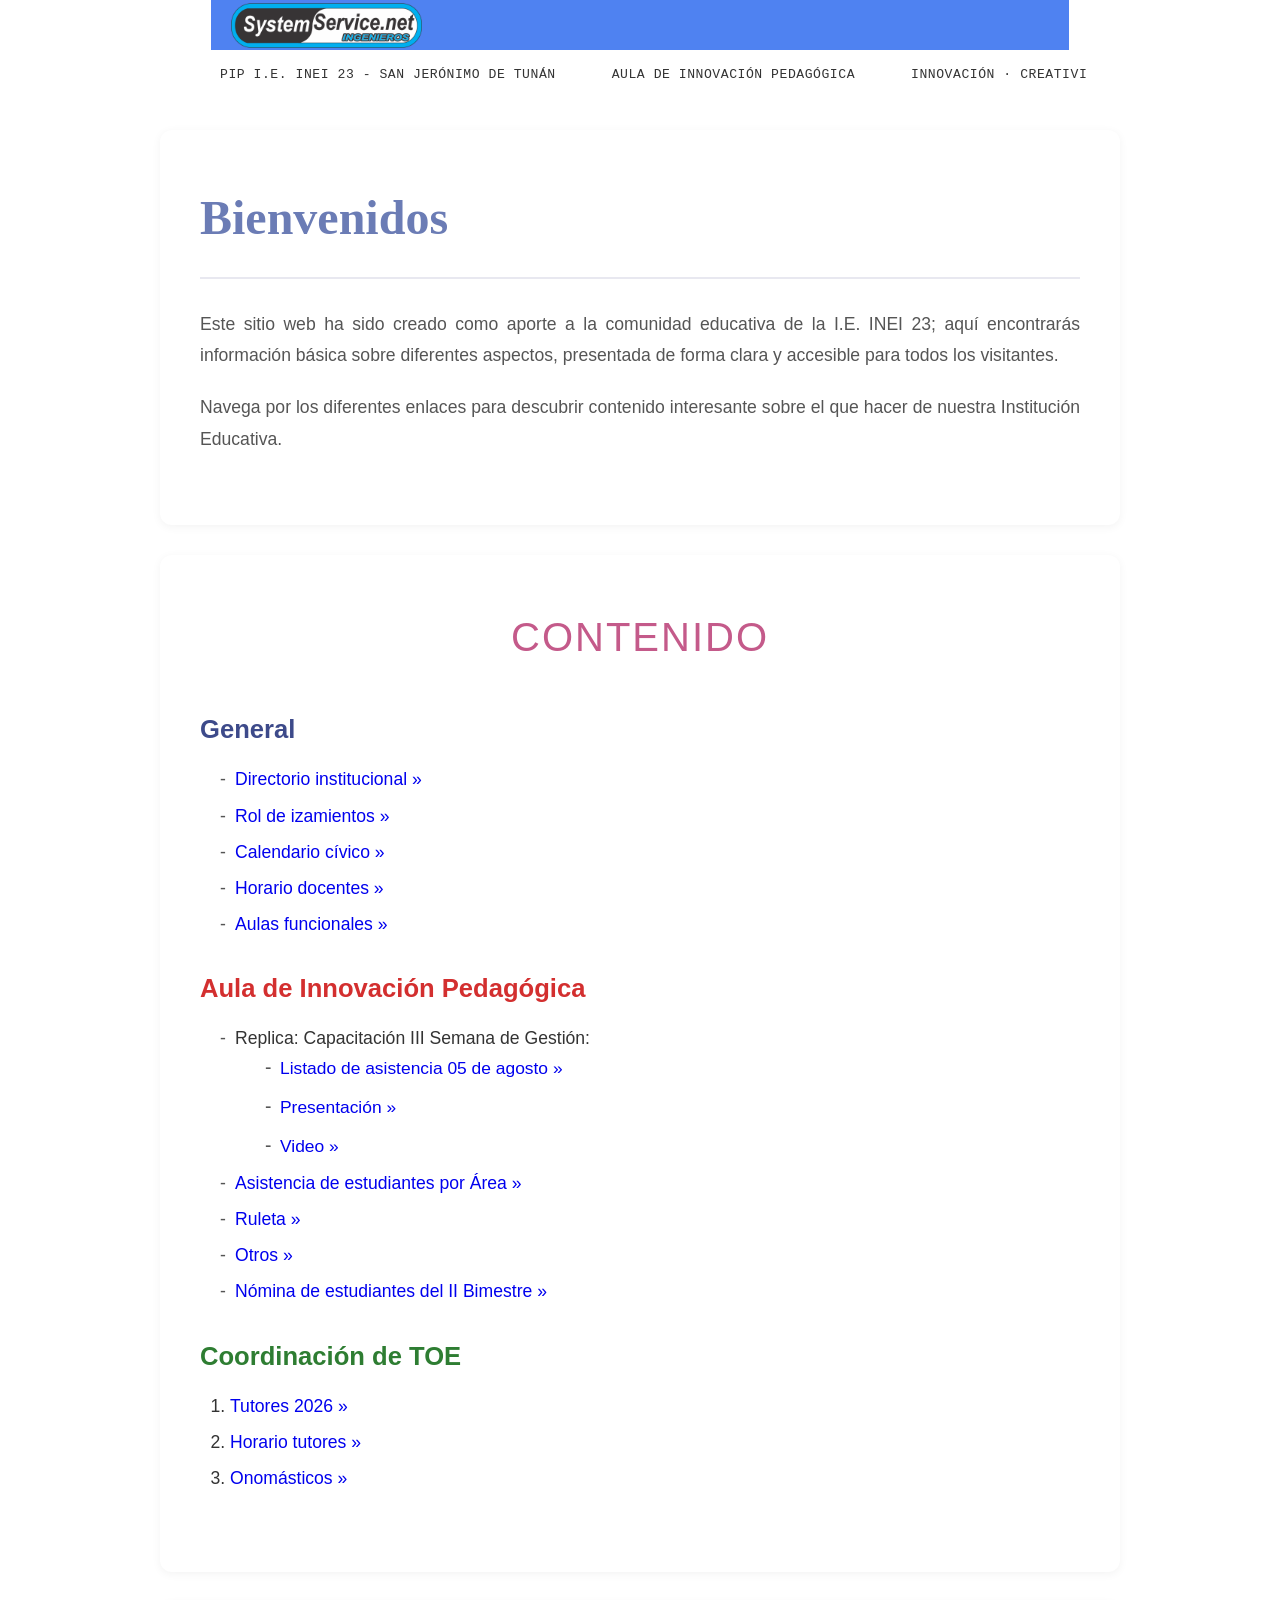
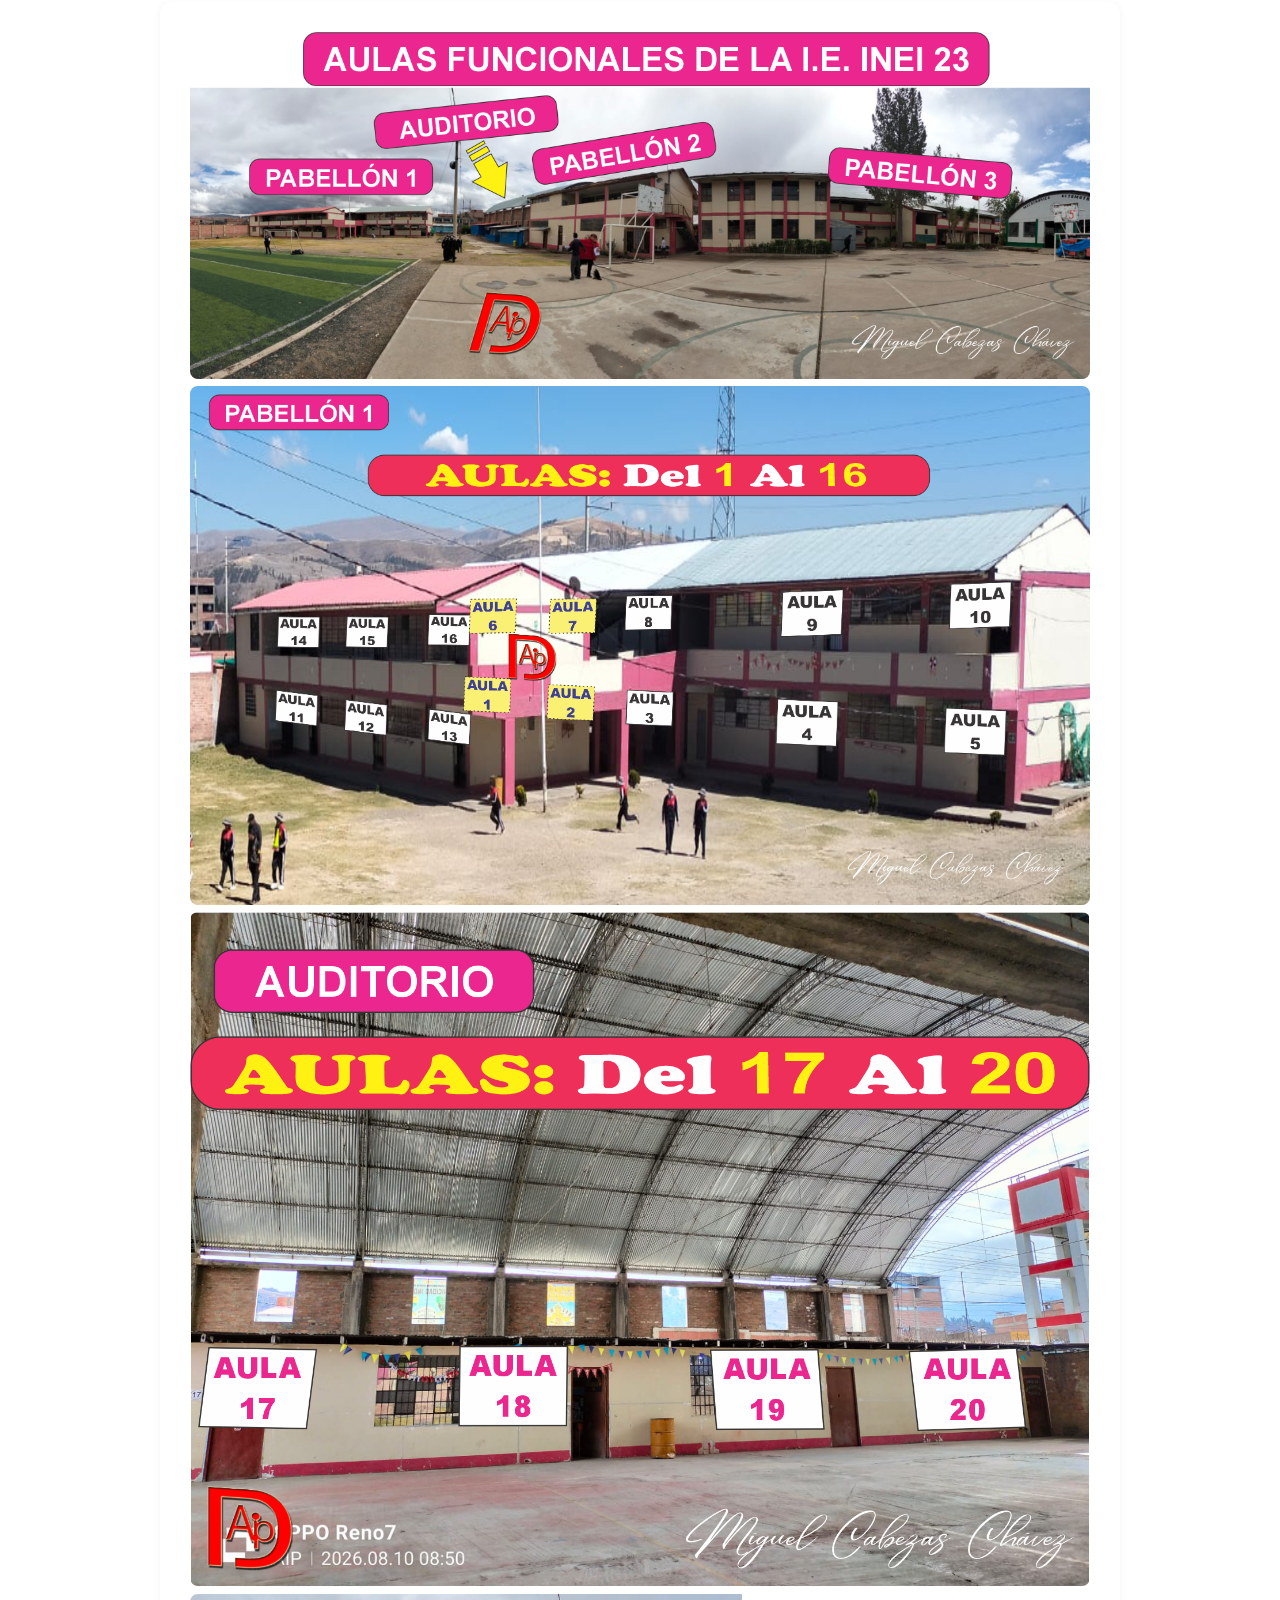
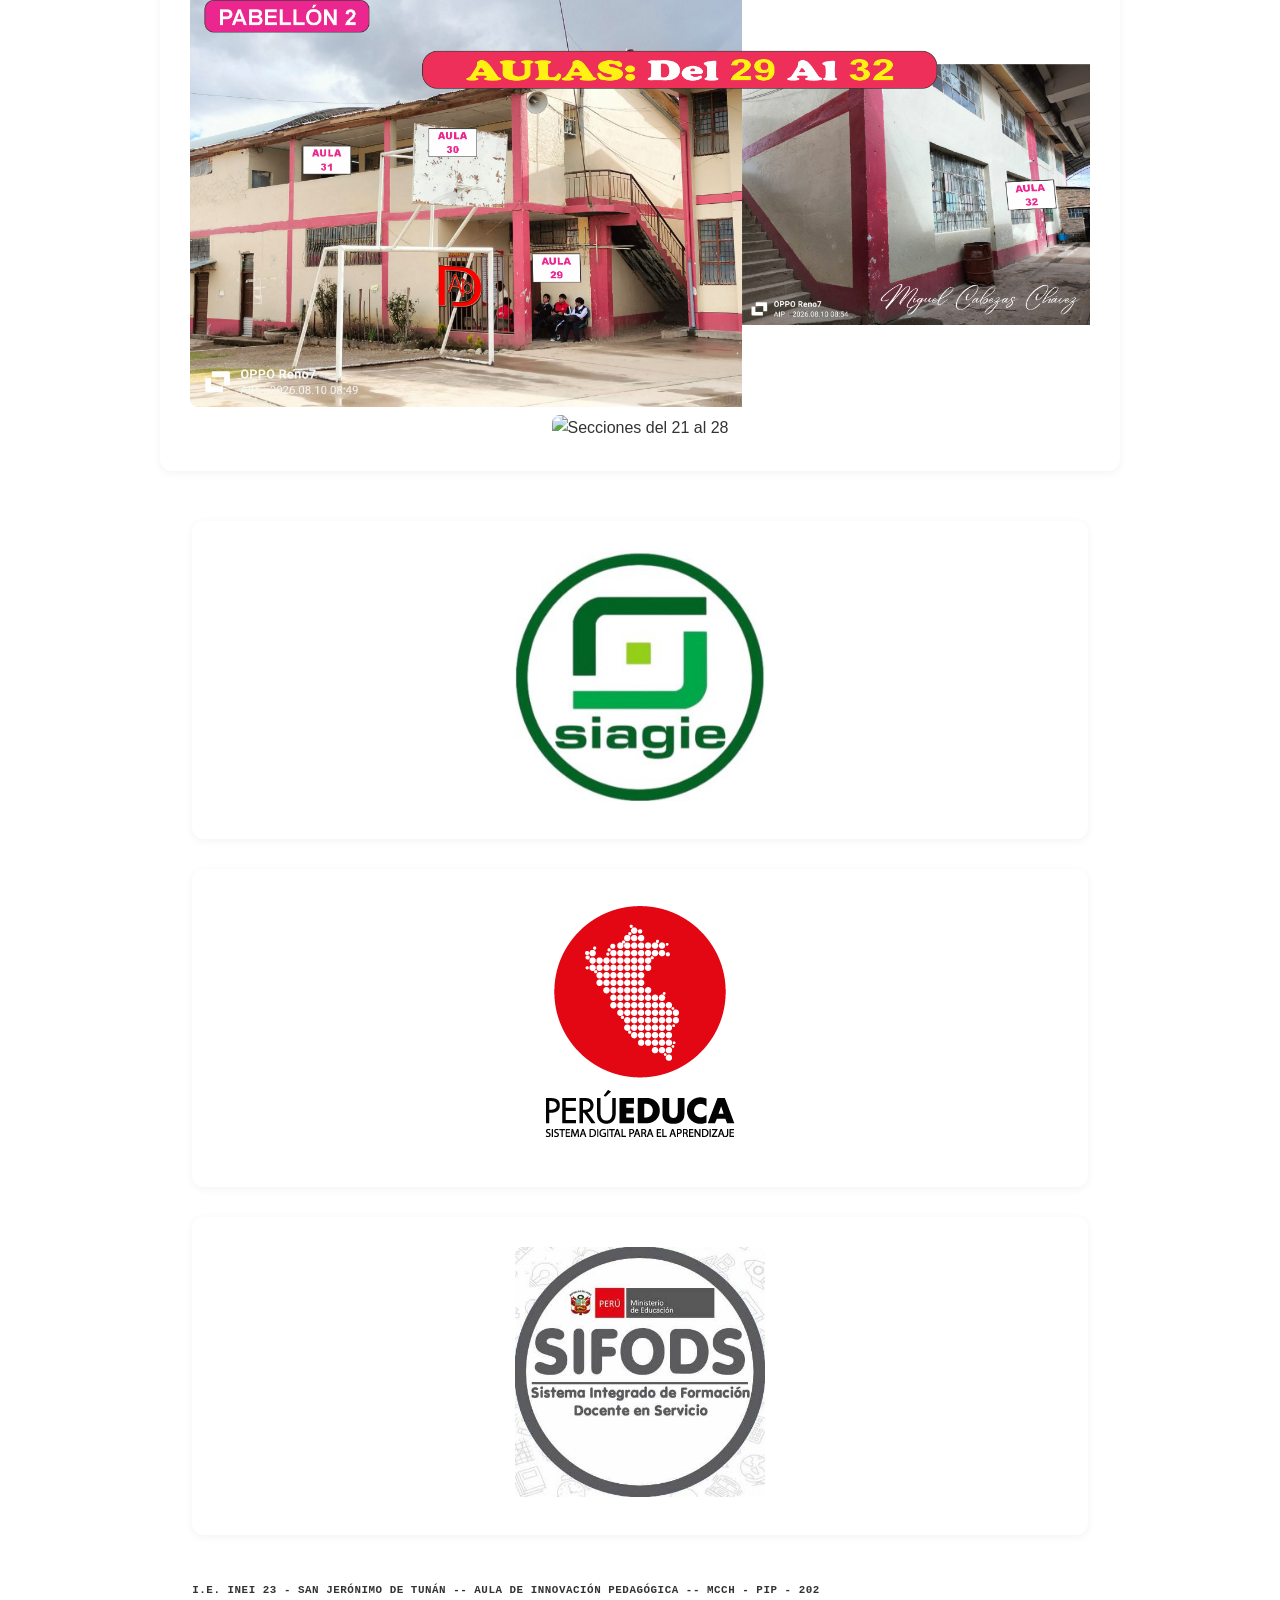
==== index.html @ 0da34f73 "Add files via upload" ====
<!DOCTYPE html>
<html lang="es">
<head>
    <meta charset="UTF-8">
    <meta name="viewport" content="width=device-width, initial-scale=1.0">
    <title>Bienvenidos - Sitio Institucional</title>
    <link rel="stylesheet" href="style.css">
</head>
<body>
    <main class="main">
    <header class="cabecera">
            <a href="" class="cabecera-link"><img src="img/Logo Ingenieros.png" alt="Rostro de Miguel" class="cabecera-img"></a>
    </header>

    <div class="strip">
    <div class="strip-track">
      <span>PIP I.E. INEI 23 - SAN JERÓNIMO DE TUNÁN</span>
      <span>AULA DE INNOVACIÓN PEDAGÓGICA</span>
      <span>INNOVACIÓN · CREATIVIDAD · APRENDIZAJE</span>
      <span>TECNOLOGÍA · TRANSFORMACIÓN · CONOCIMIENTO</span>
      <span>COLABORACIÓN · INVESTIGACIÓN · EXCELENCIA</span>
      <span>I.E. INEI 23 - SAN JERÓNIMO DE TUNÁN</span>
      <span>AULA DE INNOVACIÓN PEDAGÓGICA</span>
      <span>INCLUSIÓN · LIDERAZGO · EMPRENDIMIENTO</span>
      <span>COMPETENCIAS · INSPIRACIÓN · DESCUBRIMIENTO</span>
      <span>PROGRESO · FUTURO · DESARROLLO</span>
      <span>I.E. INEI 23 - SAN JERÓNIMO DE TUNÁN</span>
      <span>AULA DE INNOVACIÓN PEDAGÓGICA</span>
      <span>DIGITALIZACIÓN · PENSAMIENTO CRÍTICO · COMUNICACIÓN</span>
      <span>TALENTO · COMPROMISO · CALIDAD</span>
      <span>VANGUARDIA · MCCH - PIP</span>
    </div>
  </div>



    <div class="container">
        <!-- Sección Bienvenidos -->
        <section class="bienvenidos">
            <h1>Bienvenidos</h1>
            <hr>
            <p>
                Este sitio web ha sido creado como aporte a la comunidad educativa de la I.E. INEI 23; aquí encontrarás información básica sobre diferentes aspectos, presentada de forma clara y accesible para todos los visitantes.
            </p>
            <p>
                Navega por los diferentes enlaces para descubrir contenido interesante sobre el que hacer de nuestra Institución Educativa.
            </p>
            
        </section>

        <!-- Sección Contenido -->
        <section class="contenido">
            <h2>CONTENIDO</h2>

            <div class="seccion">
                <h3 class="general">General</h3>
                <ul>
                    <!-- <li><a href="https://drive.google.com/file/d/1uA4fCwDBIXVXyrfSK4EkOlyNJ9PRZ2rI/view?usp=sharing" target="_blank" rel="noopener noreferrer">Semana de Gestión Ruta III »</a></li> -->
                    <li><a href="https://drive.google.com/file/d/1q5-1WKnXhEK-fXpqaY3gYF2mMdT9pyS9/view?usp=sharing" target="_blank" rel="noopener noreferrer">Directorio institucional »</a></li>
                    <li><a href="https://drive.google.com/file/d/1HsXHiLtZDNmehy6bALXOZlH5aW74rA3H/view?usp=sharing" target="_blank" rel="noopener noreferrer">Rol de izamientos »</a></li>
                    <li><a href="https://drive.google.com/file/d/1ErrP4ag_MFFaHGYOYM3gPekD-HCEt3d3/view?usp=sharing" target="_blank" rel="noopener noreferrer">Calendario cívico »</a></li>
                    <li><a href="https://drive.google.com/file/d/1WfUrIvGdqsJKia0t9Ut_jk2mNNB5e4ZW/view?usp=sharing" target="_blank" rel="noopener noreferrer">Horario docentes »</a></li>
                    <li><a href="https://drive.google.com/file/d/1z_vF-IyG6inHPTkNJKpGqy6jH-ol1yn-/view?usp=sharing" target="_blank" rel="noopener noreferrer">Aulas funcionales »</a></li>
                </ul>
            </div>

            <div class="seccion">
                <h3 class="aula">Aula de Innovación Pedagógica</h3>
                <ul>
                    <!-- <li>Registros del II Bimestre: 
                        <ul> 
                            <!-- <li><a href="#">Docentes</a></li>
                            <li><a href="https://drive.google.com/file/d/1t_Gg84KQmSts-rJALM8l2nuP7me2_LRg/view?usp=sharing" target="_blank" rel="noopener noreferrer">Tutores »</a></li>
                            <li><a href="https://drive.google.com/file/d/1ykH2LcQyDb6D1nYewWHsgN-BynUqxFRV/view?usp=sharing" target="_blank" rel="noopener noreferrer">Auxiliares »</a></li>
                        </ul>
                    </li>  -->

                    <li>Replica: Capacitación III Semana de Gestión:
                        <ul>
                            <li><a href="https://docs.google.com/spreadsheets/d/1lQ5LZB7Bqx4CiuZhrLh6jvJqDZ0Cadj-y36yxl6p5y8/edit?usp=sharing" target="_blank" rel="noopener noreferrer">Listado de asistencia 05 de agosto »</a></li>
                            <li><a href="https://docs.google.com/presentation/d/1E0567GGCNzK70ZFK873LIvoYtTruNQw-/edit?usp=sharing&ouid=115253703200732043375&rtpof=true&sd=true" target="_blank" rel="noopener noreferrer">Presentación »</a></li>
                            <li><a href="https://drive.google.com/file/d/1u-j5HXU0DYvTwGNMmwdBiQOtPMVCbDqf/view?usp=sharing" target="_blank" rel="noopener noreferrer">Video »</a></li>
                            
                        </ul>
                    </li>

                    <li><a href="https://sites.google.com/view/asistencia-inei-23" target="_blank" rel="noopener noreferrer">Asistencia de estudiantes por Área »</a></li>

                    <li><a href="https://es.piliapp.com/random/wheel/" target="_blank" rel="noopener noreferrer">Ruleta »</a></li>

                    <li><a href="https://docs.google.com/spreadsheets/d/1QjWwKBWZNxPvlrD-pxkItY7hURbVcvQ-OvrQgq6_o1I/edit?usp=sharing" target="_blank" rel="noopener noreferrer">Otros »</a></li>

                    <li><a href="https://drive.google.com/file/d/1ZskDdgNOlys0rb6Cloml3rTQSel0l4Hs/view?usp=sharing" target="_blank" rel="noopener noreferrer">Nómina de estudiantes del II Bimestre »</a></li>
                    <!-- <li><a href="https://drive.google.com/file/d/1kXaOcqUv36BvovSYZP3d7IODtHvD3nE9/view?usp=sharing" target="_blank" rel="noopener noreferrer">Estadística del nivel de logro por Competencias y por Grado »</a></li>
                         <li><a href="https://drive.google.com/drive/folders/15nvxCuTR15e5EheMmqt47uyIXIRkZcsC?usp=sharing" target="_blank" rel="noopener noreferrer">COMPETENCIAS 28 y 29 | Ingreso directo »</a></li>
                    -->
                </ul>
            </div>

            <div class="seccion">
                <h3 class="toe">Coordinación de TOE</h3>
                <ol>
                    <li><a href="https://drive.google.com/file/d/1Yx44-69MXgyBBy1mXuBe2aH43b5a9XMc/view?usp=sharing" target="_blank" rel="noopener noreferrer">Tutores 2026 »</a></li>
                    <li><a href="https://drive.google.com/file/d/1XUovsPF2s9HsdVLX32Hf75R8weaA7XdV/view?usp=sharing" target="_blank" rel="noopener noreferrer">Horario tutores »</a></li>
                    <li><a href="https://drive.google.com/file/d/14-Qy5aaiJgA-sggkusQu-a0_ksCEaJGV/view?usp=sharing" target="_blank" rel="noopener noreferrer">Onomásticos »</a></li>
                </ol>
            </div>
        </section>

        <!-- Sección Feria Gastronómica -->
        <section class="feria">
            <!-- <img src="https://image.qwenlm.ai/public_source/26bae656-6044-4efe-a1bd-90bf6b713c39/1d5cbb1e4-4461-43bf-ba79-60199d4b1a59.png" alt="Feria Gastronómica 2026 - Distribución por Grados"> -->
            
            <img src="img/Pabellon general.png" alt="Pabellones de la I.E. INEI 23">
            <img src="img/Aulas del 1 al 16.png" alt="Secciones del 1 al 16">
            <img src="img/Aulas del 17 al 20.png" alt="Secciones del 17 al 20">
            <img src="img/Aulas del 29 al 32.png" alt="Secciones del 29 al 32">
            <img src="img/Aulas del 21 al 28.png" alt="Secciones del 21 al 28">
    </div>
 
    <!-- Footer Logos -->
    <footer>
        <section class="piepagina">          
           <a href="https://sistemas10.minedu.gob.pe/siagie3/" target="_blank" rel="noopener noreferrer"><img src="img/siagie.jpg" alt="Siagie"></a>
        </section>

        <section class="piepagina">          
            <a href="https://www.perueduca.pe/#/home" target="_blank" rel="noopener noreferrer"><img src="img/perueduca.png" alt="PeruEduca"></a>
        </section>

        <section class="piepagina">          
            <a href="https://sifods.minedu.gob.pe/login" target="_blank" rel="noopener noreferrer"><img src="img/sifods.jpg" alt="Sifods"></a>
        </section>

        <div class="strip">
            <div class="strip-track">
            <h5>I.E. INEI 23 - SAN JERÓNIMO DE TUNÁN -</h5>
            <h5>- AULA DE INNOVACIÓN PEDAGÓGICA -</h5>
            <h5>- MCCH - PIP - 2026 -</h5>
            <h5>- PROFESOR DE INNOVACIÓN PEDAGÓGICA</h5>
            
            </div>
        </div>
    </footer>
    
    </main>
</body>
</html>
---- style.css ----
* {
            margin: 0;
            padding: 0;
            box-sizing: border-box;
        }


a{
    /* background-color: rgb(79, 130, 241); */
    text-decoration: none;
}

.main{
    background-color: rgb(255, 255, 255);
    width: 100%;
    height: 100%;
    display: flex;
    flex-direction: column;
    justify-content: center;
    align-items: center;
}



/* Inicio de cabecera */
.cabecera{
    background-color: rgb(79, 130, 241);
    width: 67%;
    height: 50px;
    padding: 0 20px;
}

.cabecera-link{
    width: 100%;
    height: 100%;
    display: flex;
    flex-direction: row;
    justify-content: flex-start;
    align-items: center;
    text-decoration: none;
    color: black;
    font-size: 18px;
    font-weight: 600;
}

.cabecera-img{
    object-fit: cover;
    height: 90%;
    margin-right: 10px;
}

/* Fin de cabecera */ 

        body {
            font-family: 'Segoe UI', Tahoma, Geneva, Verdana, sans-serif;
            background-color: #f0f0f0;
            color: #333;
            line-height: 1.6;
        }

        .container {
            max-width: 1000px;
            margin: 0 auto;
            padding: 20px;
        }

        /* Sección Bienvenidos */
        .bienvenidos {
            background-color: #ffffff;
            border-radius: 12px;
            padding: 50px 40px;
            margin-bottom: 30px;
            box-shadow: 0 2px 10px rgba(0, 0, 0, 0.05);
        }

        .bienvenidos h1 {
            color: #6b7cb5;
            font-size: 3em;
            font-weight: 700;
            margin-bottom: 20px;
            font-family: Georgia, 'Times New Roman', serif;
        }

        .bienvenidos hr {
            border: none;
            border-top: 2px solid #e8e8f0;
            margin-bottom: 30px;
        }

        .bienvenidos p {
            font-size: 1.1em;
            color: #555;
            margin-bottom: 20px;
            line-height: 1.8;
            text-align: justify;
        }

        /* Sección Contenido */
        .contenido {
            background-color: #ffffff;
            border-radius: 12px;
            padding: 50px 40px;
            margin-bottom: 30px;
            box-shadow: 0 2px 10px rgba(0, 0, 0, 0.05);
        }

        .contenido h2 {
            text-align: center;
            color: #c45a8a;
            font-size: 2.5em;
            font-weight: 400;
            margin-bottom: 40px;
            letter-spacing: 2px;
        }

        .seccion {
            margin-bottom: 30px;
        }

        .seccion a{
            margin-bottom: 30px;
        }

        .seccion h3 {
            font-size: 1.6em;
            margin-bottom: 15px;
            font-weight: 700;
        }

        .seccion h3.general {
            color: #3d4a8a;
        }

        .seccion h3.aula {
            color: #d32f2f;
        }

        .seccion h3.toe {
            color: #2e7d32;
        }

        .seccion ul {
            list-style: none;
            padding-left: 20px;
        }

        .seccion ul li {
            font-size: 1.1em;
            color: #333;
            margin-bottom: 8px;
            position: relative;
            padding-left: 15px;
        }
/*   INICIO DE ALGUNAS PRUEBAS 19 julio      */
  .seccion ul li ul li a{
            font-size: 0.9em;
            /* color: #1cca50; */
            word: spacing -5px;%;
        }




/* ---------- STRIP ---------- */
  .strip{
    background: var(--gold);
    width: 70%;
    height: 60px;
    color: var(--indigo-deep);
    padding: 14px 0;
    overflow: hidden;
    white-space: nowrap;
    font-family: 'JetBrains Mono', monospace;
    font-size: 0.82rem;
    letter-spacing: 0.04em;
  }

  .strip-track{
    display:inline-flex;
    animation: ticker 28s linear infinite;
  }
  .strip-track span{ padding: 0 28px; font-weight:500; }
  @media (prefers-reduced-motion: reduce){ .strip-track{ animation: none; } }
  @keyframes ticker{
    from{ transform: translateX(0); }
    to{ transform: translateX(-50%); }
  }



/*    FIN DE ALGUNAS PRUEBAS  19 julio     */


        .seccion ul li::before {
            content: "-";
            position: absolute;
            left: 0;
            color: #555;
        }

        .seccion ul ul {
            padding-left: 30px;
        }

        .seccion ul ul li::before {
            content: "-";
        }

        .seccion ol {
            padding-left: 30px;
        }

        .seccion ol li {
            font-size: 1.1em;
            color: #333;
            margin-bottom: 8px;
        }

        /* Sección Imagen */
        .feria {
            background-color: #ffffff;
            border-radius: 12px;
            padding: 30px;
            margin-bottom: 30px;
            box-shadow: 0 2px 10px rgba(0, 0, 0, 0.05);
            text-align: center;
        }

        .feria img {
            max-width: 100%;
            height: auto;
            border-radius: 8px;
        }

        /* Sección Pie de Pagina */
        .piepagina {
            background-color: #ffffff;
            border-radius: 12px;
            padding: 30px;
            margin-bottom: 30px;
            box-shadow: 0 2px 10px rgba(0, 0, 0, 0.05);
            text-align: center;
        }

        .piepagina img {
            max-width: 30%;
            height: auto;
            border-radius: 8px;
        }

        /* Responsive */
        @media (max-width: 768px) {
            .bienvenidos h1 {
                font-size: 2.2em;
            }

            .contenido h2 {
                font-size: 1.8em;
            }

            .bienvenidos, .contenido {
                padding: 30px 20px;
            }

            .seccion h3 {
                font-size: 1.3em;
            }
        }
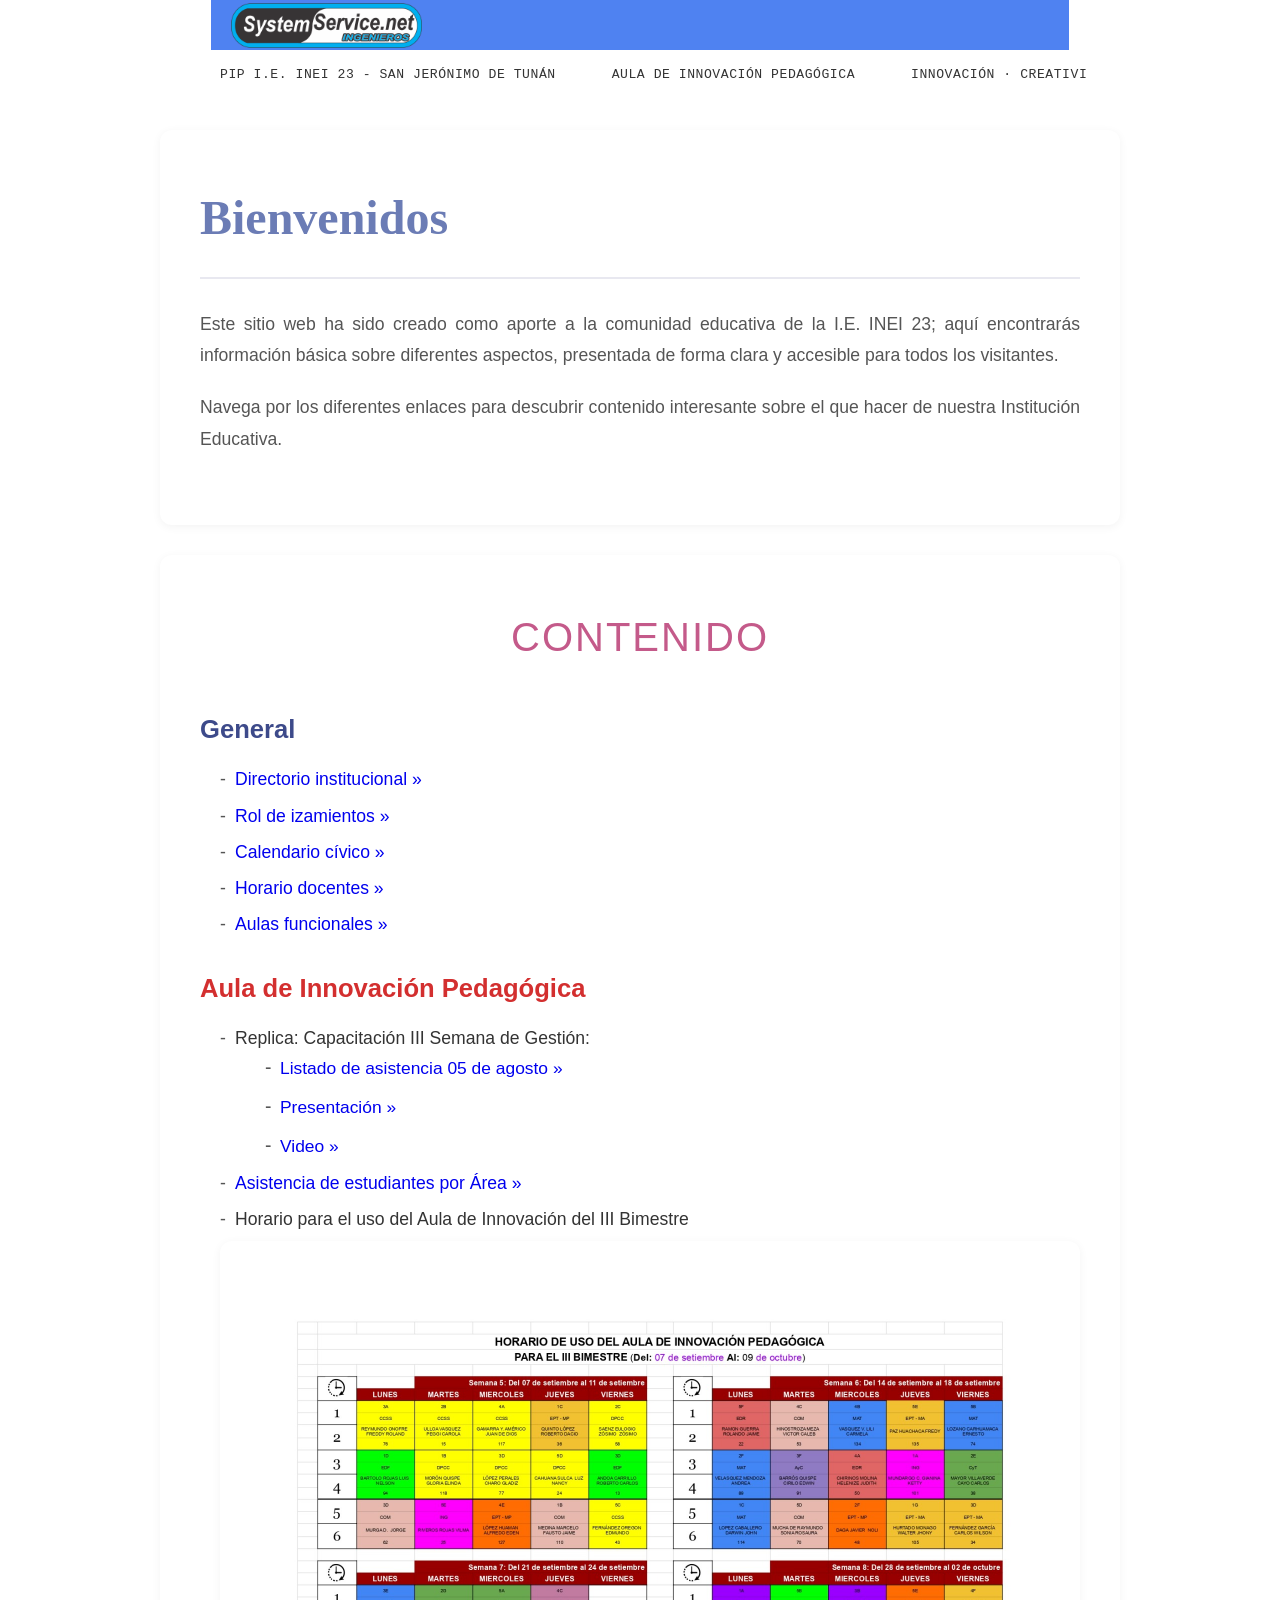
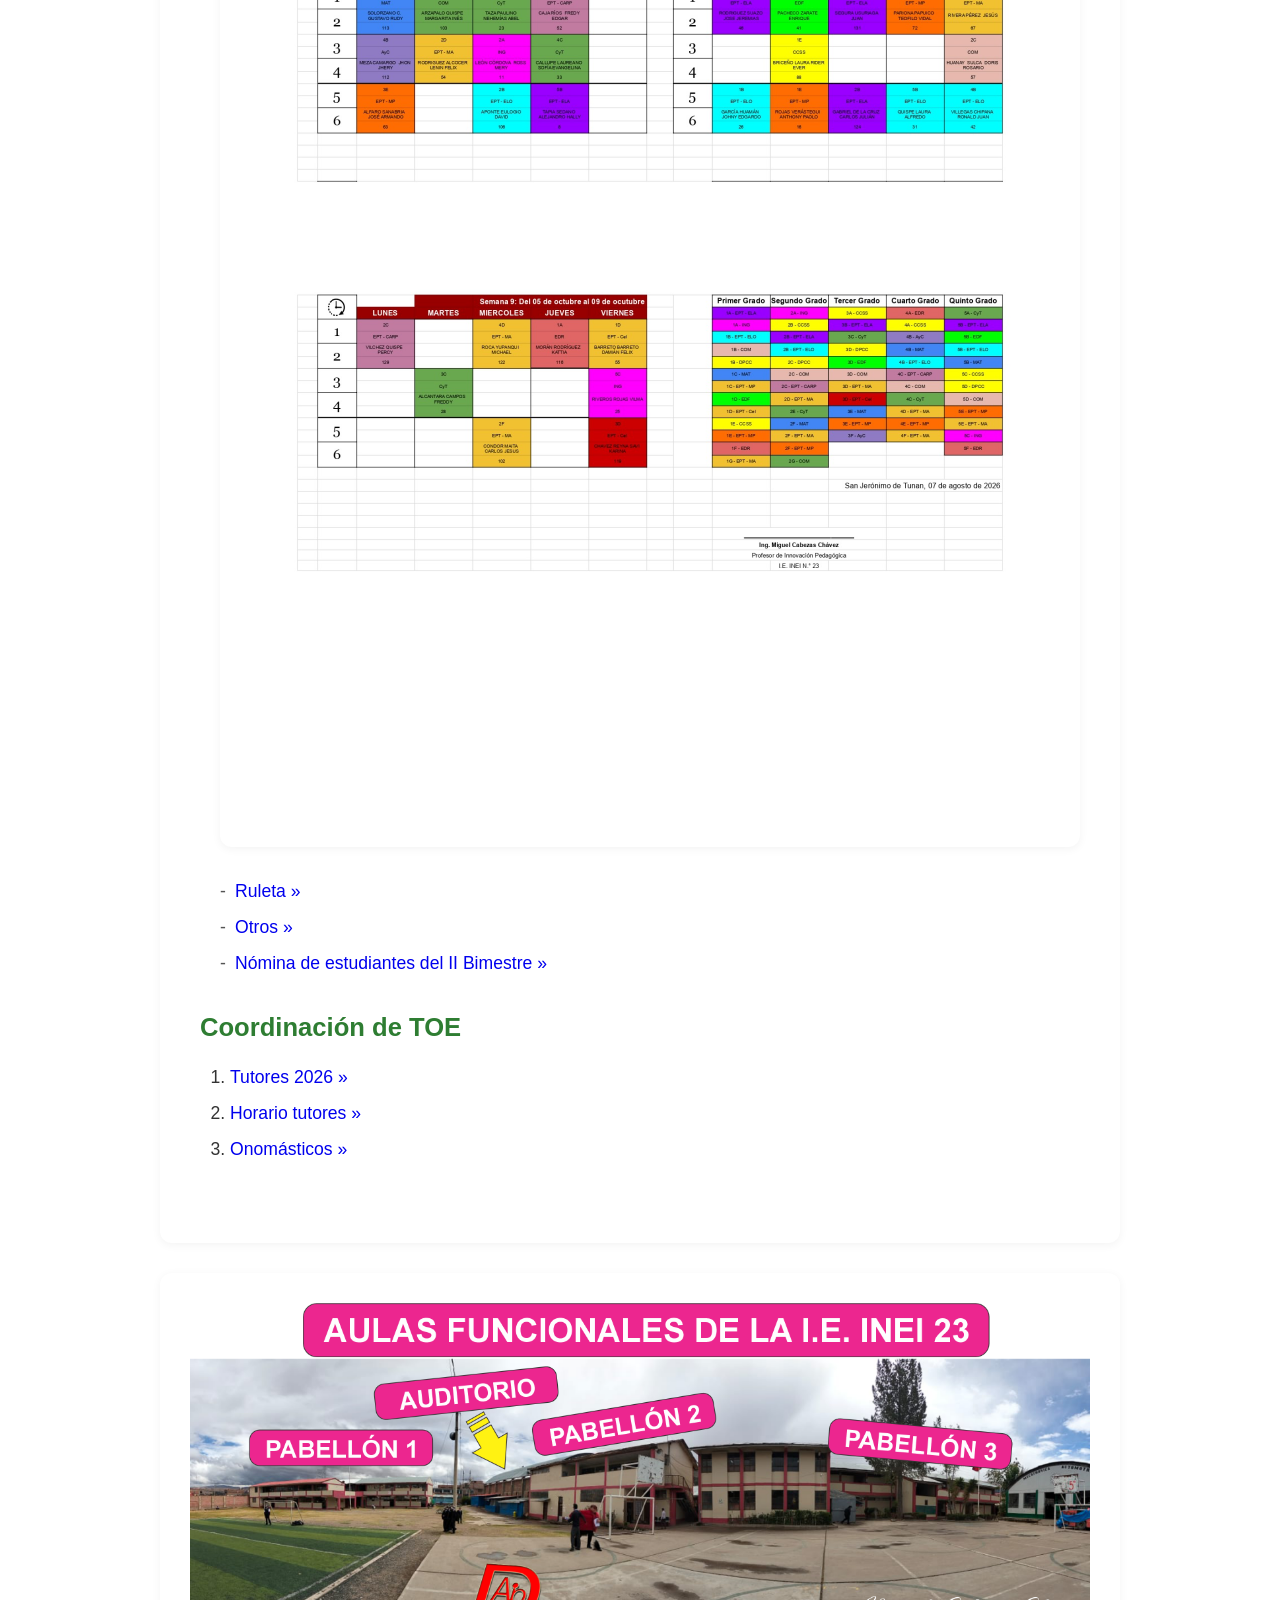
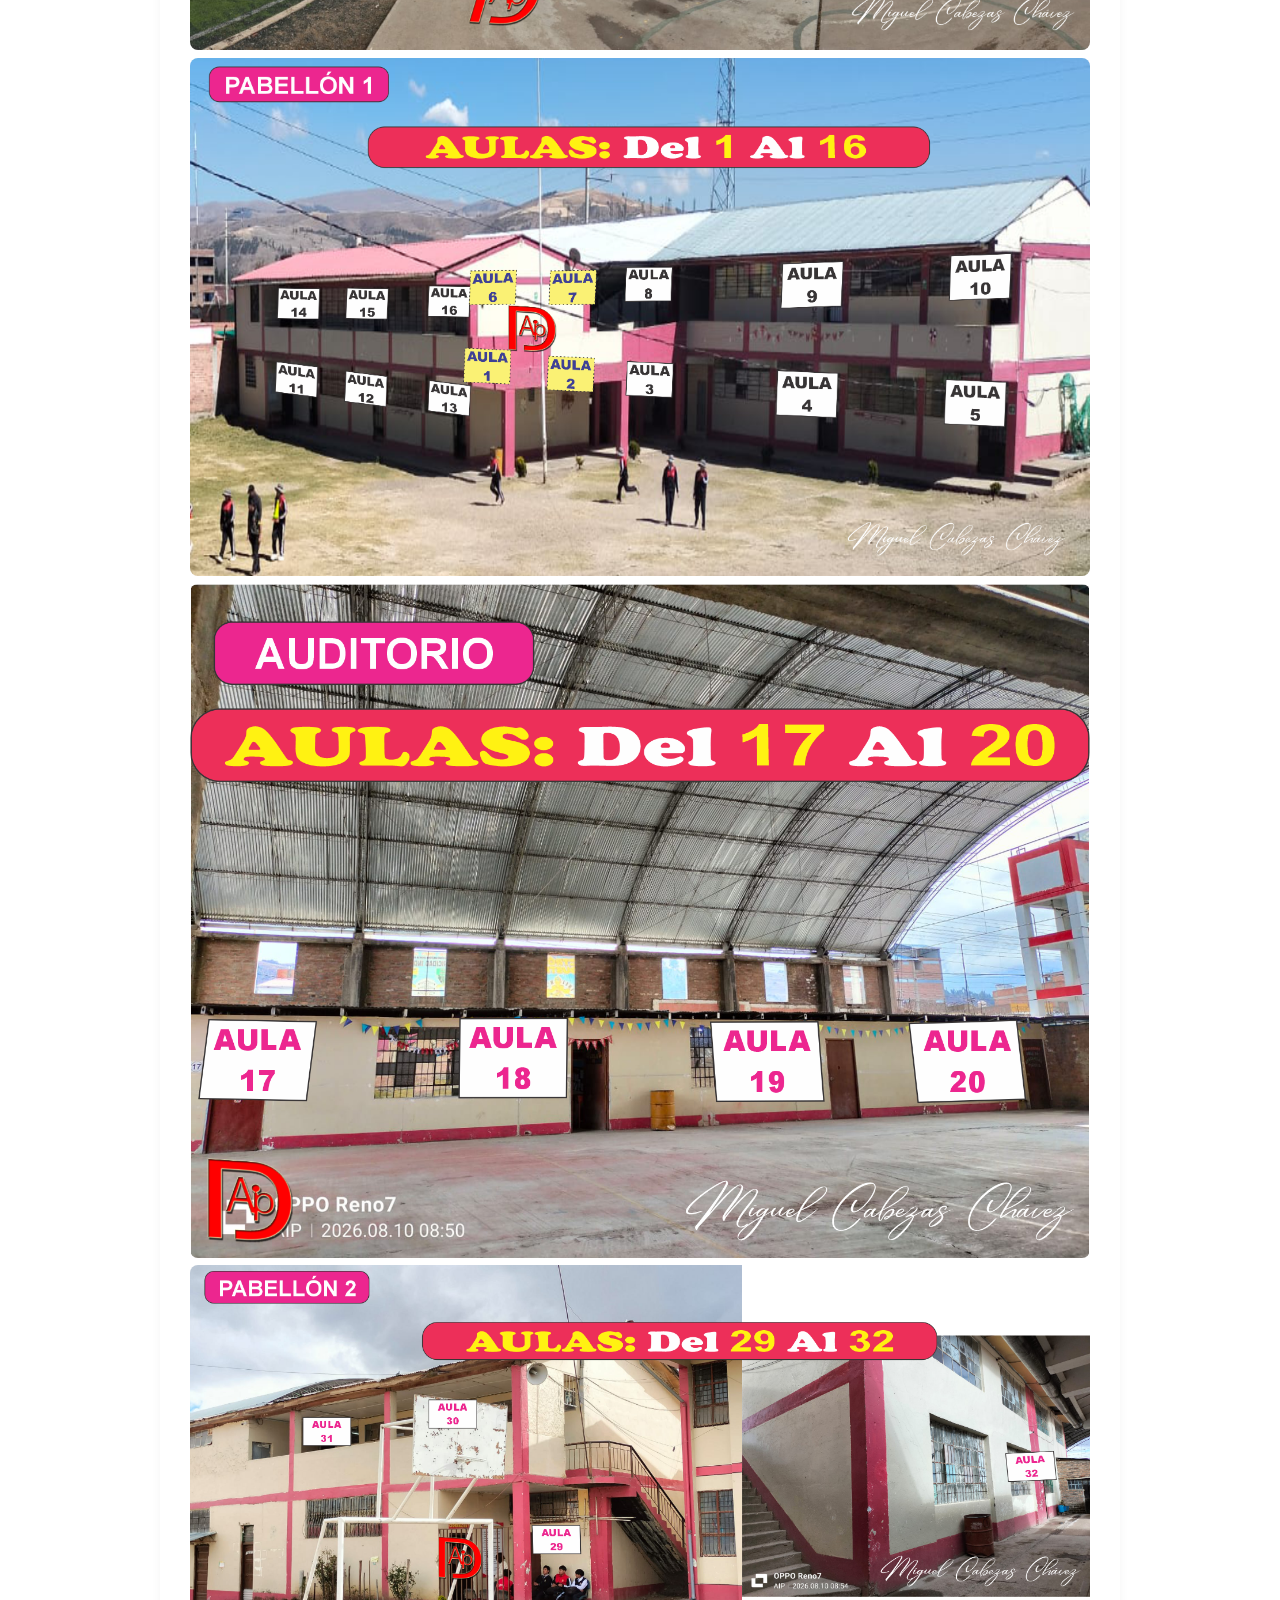
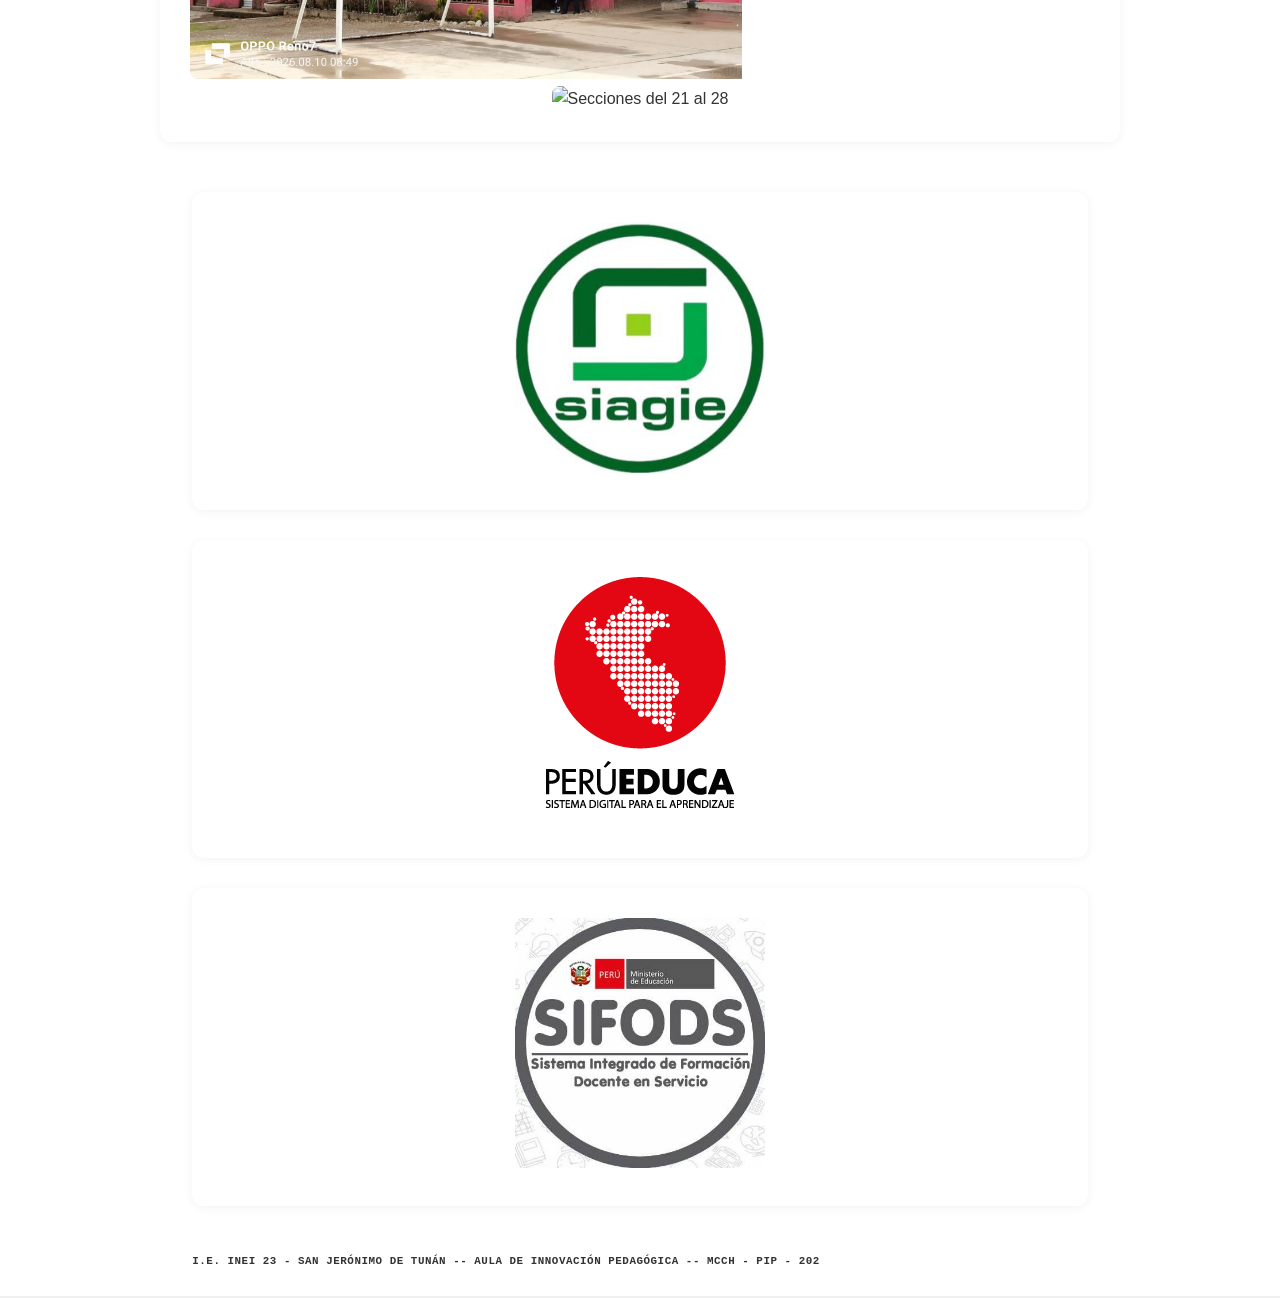
==== commit eb084792: "Add files via upload" ====
--- a/index.html
+++ b/index.html
@@ -86,6 +86,13 @@
 
                     <li><a href="https://sites.google.com/view/asistencia-inei-23" target="_blank" rel="noopener noreferrer">Asistencia de estudiantes por Área »</a></li>
 
+                    <li>Horario para el uso del Aula de Innovación del III Bimestre</li>
+
+                    <section class="feria">
+                        <img src="img/III BIM A.jpeg" alt="Horario III Bimestre A">
+                        <img src="img/III BIM B.jpeg" alt="Horario III Bimestre B">
+                    </section>
+
                     <li><a href="https://es.piliapp.com/random/wheel/" target="_blank" rel="noopener noreferrer">Ruleta »</a></li>
 
                     <li><a href="https://docs.google.com/spreadsheets/d/1QjWwKBWZNxPvlrD-pxkItY7hURbVcvQ-OvrQgq6_o1I/edit?usp=sharing" target="_blank" rel="noopener noreferrer">Otros »</a></li>
@@ -116,6 +123,7 @@
             <img src="img/Aulas del 17 al 20.png" alt="Secciones del 17 al 20">
             <img src="img/Aulas del 29 al 32.png" alt="Secciones del 29 al 32">
             <img src="img/Aulas del 21 al 28.png" alt="Secciones del 21 al 28">
+        </section>
     </div>
  
     <!-- Footer Logos -->
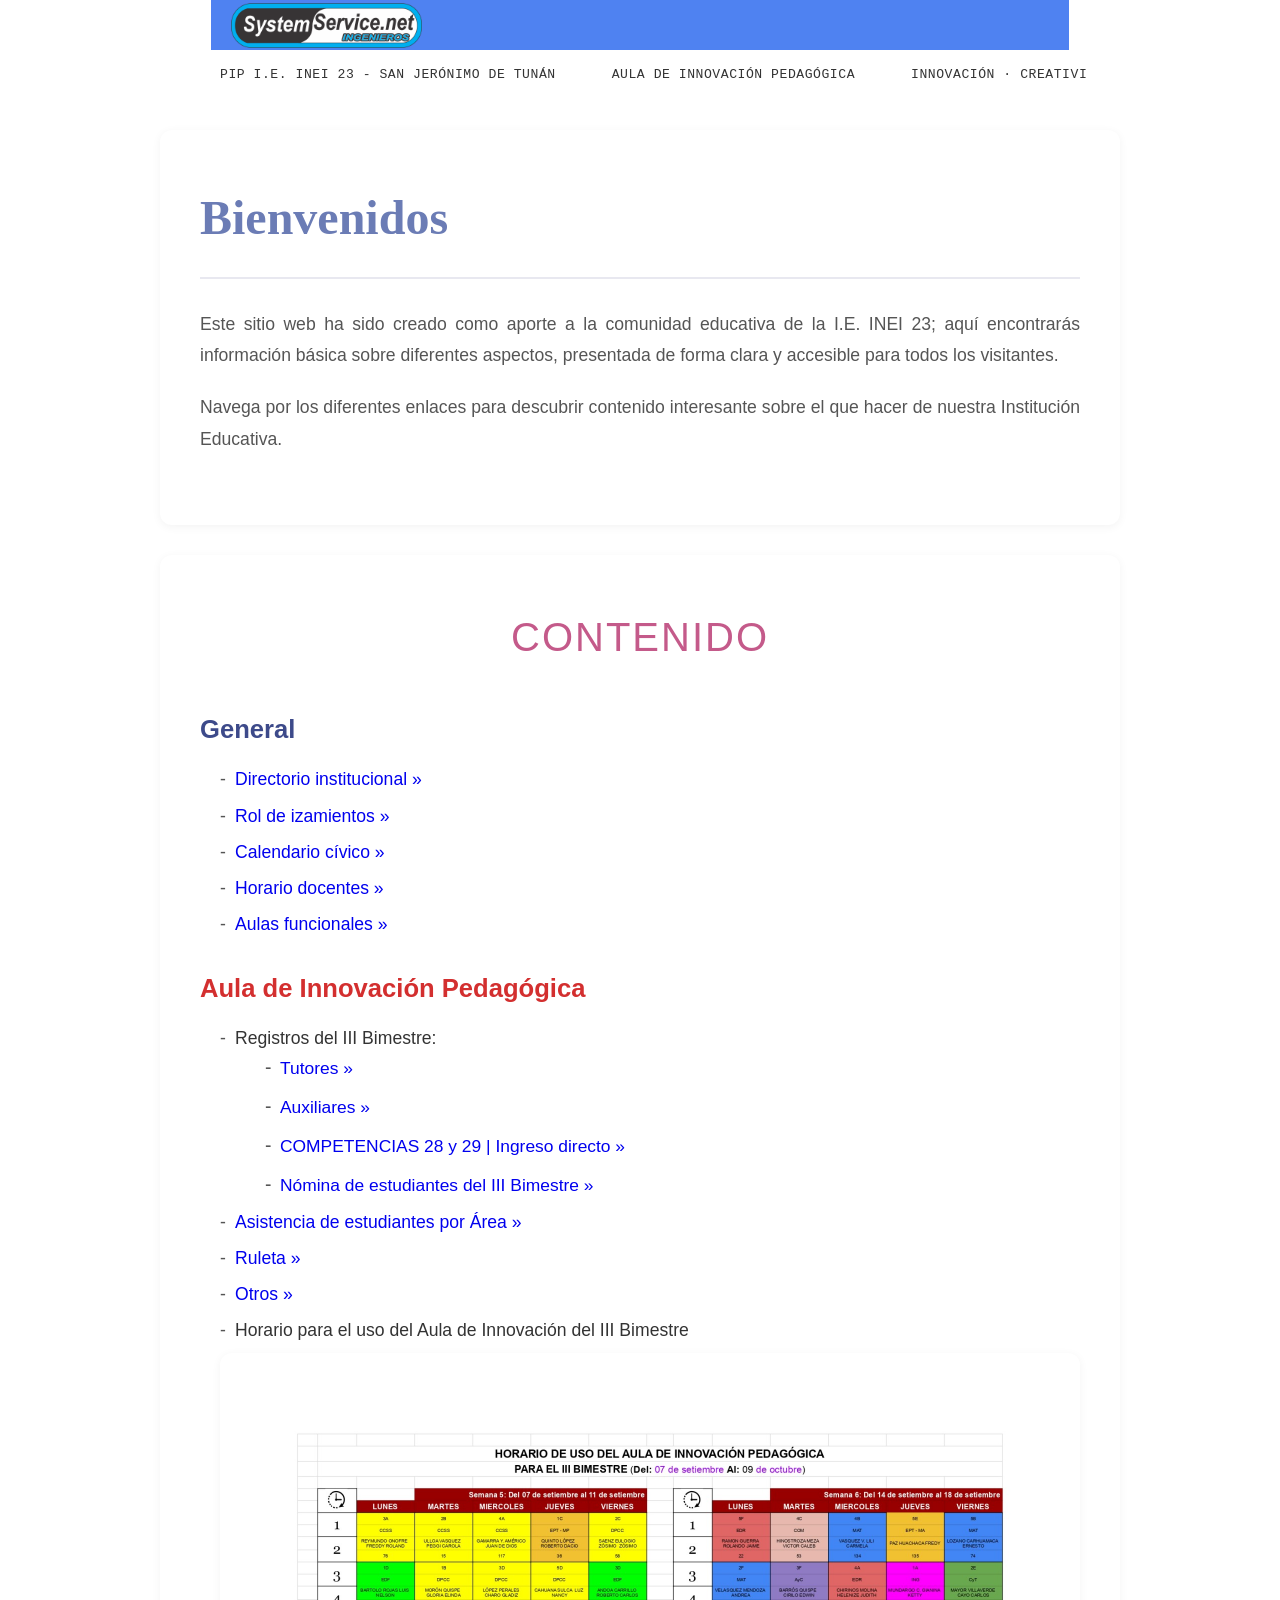
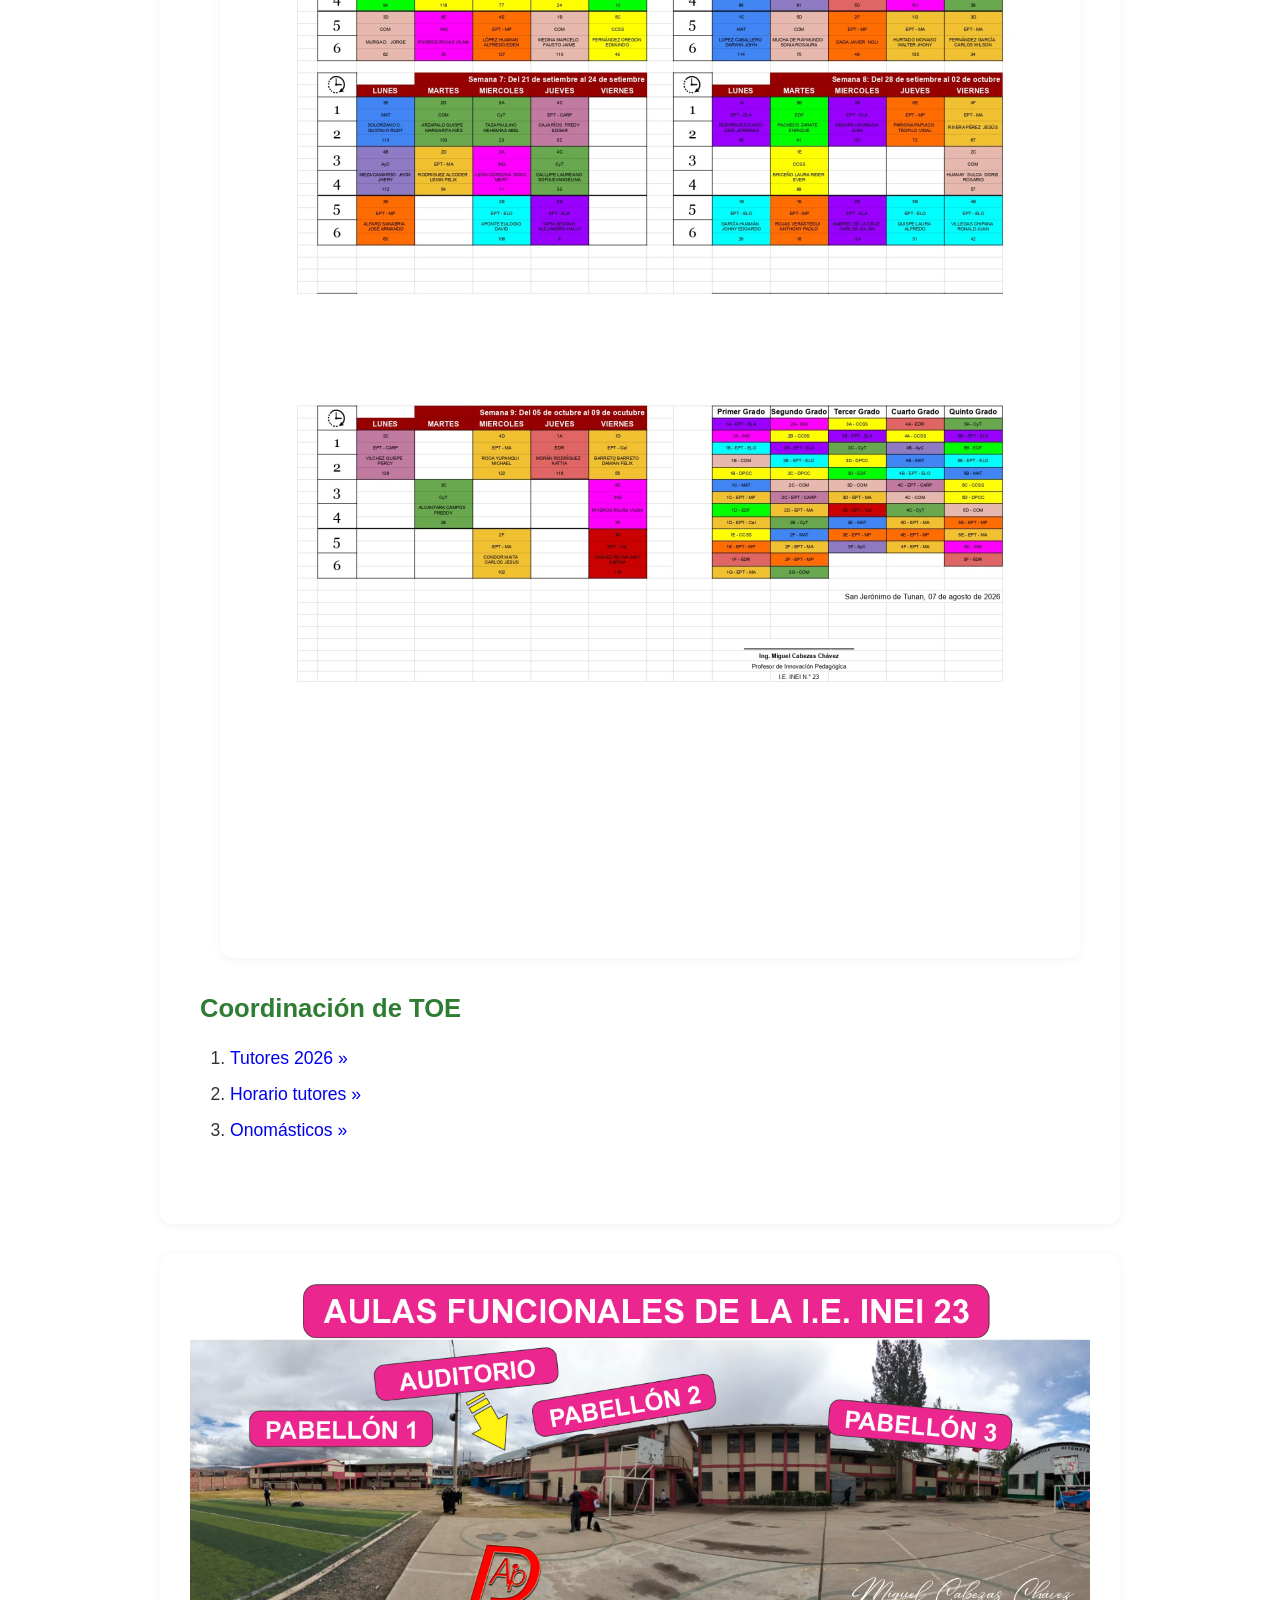
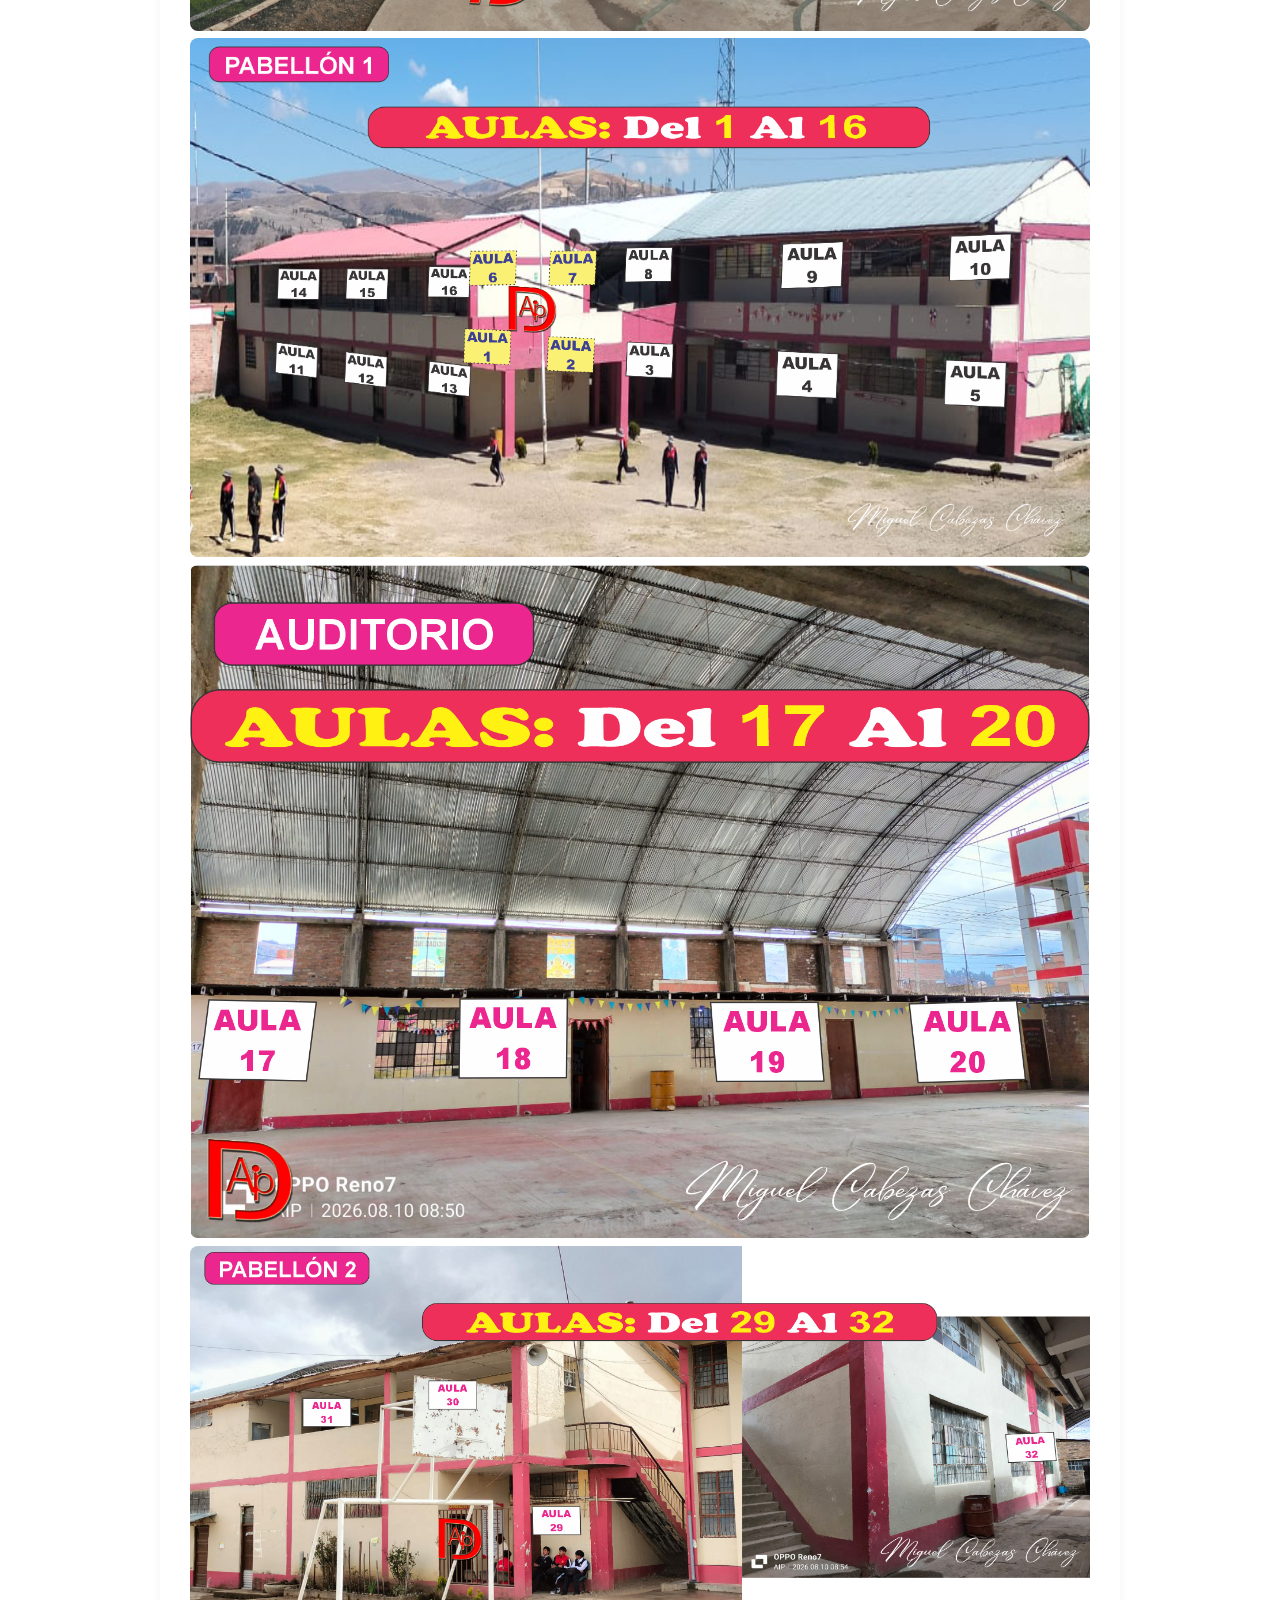
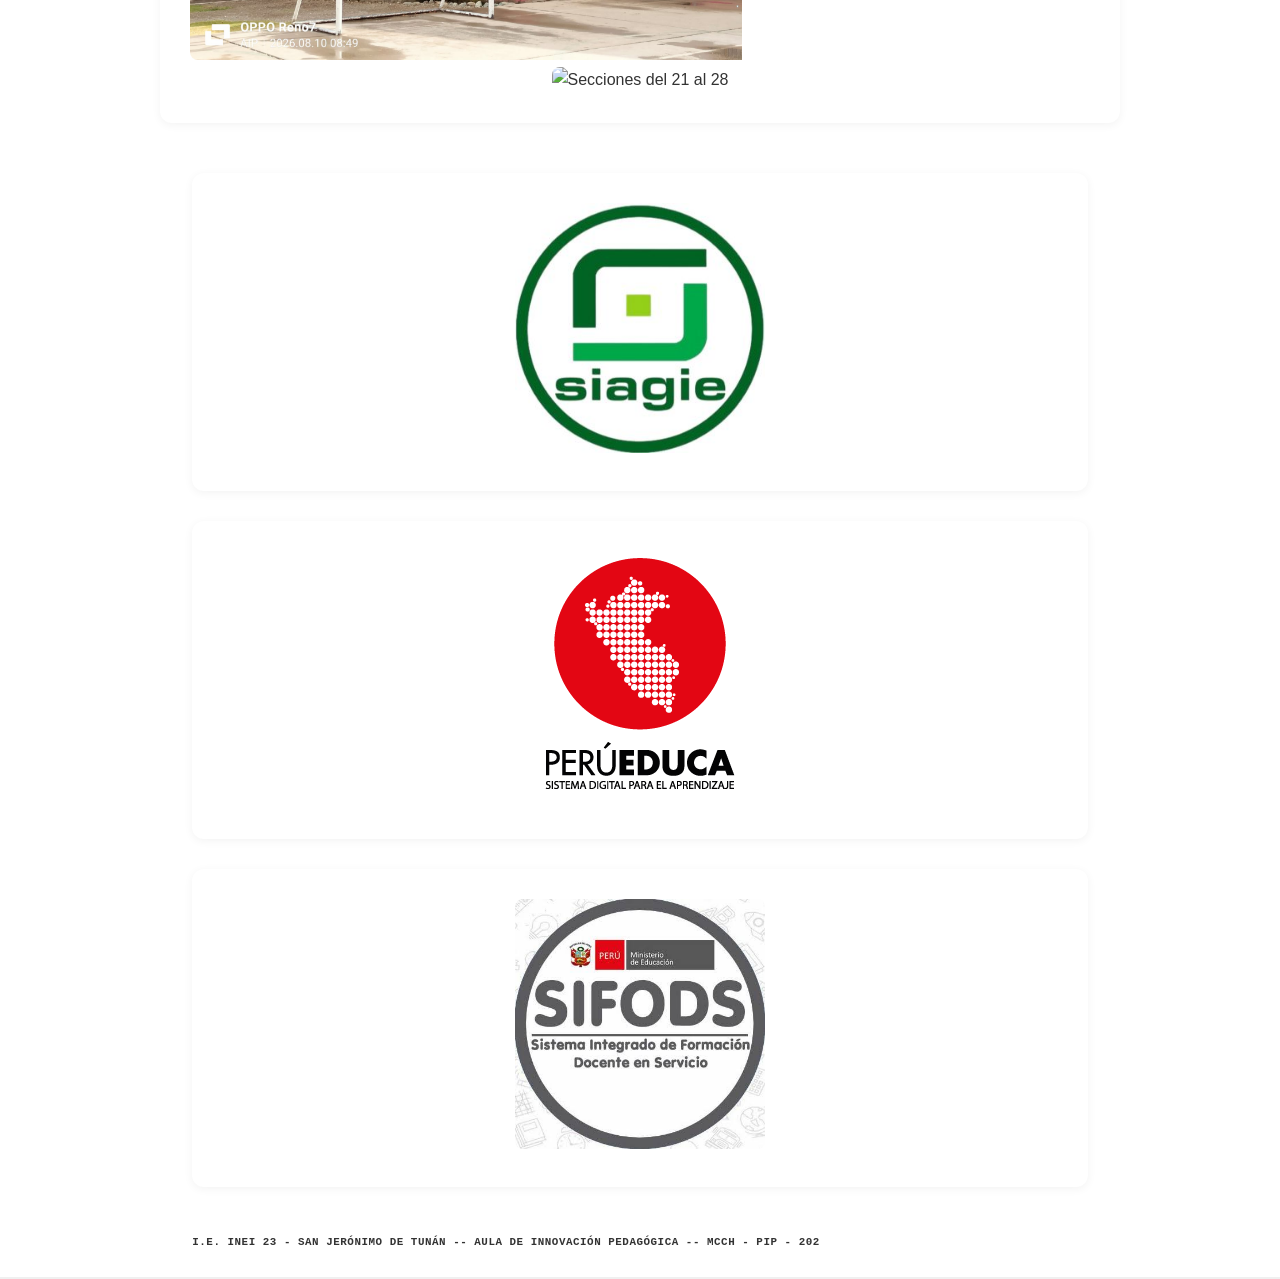
==== commit ee0756ee: "Add files via upload" ====
--- a/index.html
+++ b/index.html
@@ -67,24 +67,32 @@
             <div class="seccion">
                 <h3 class="aula">Aula de Innovación Pedagógica</h3>
                 <ul>
-                    <!-- <li>Registros del II Bimestre: 
+                    <li>Registros del III Bimestre: 
                         <ul> 
-                            <!-- <li><a href="#">Docentes</a></li>
-                            <li><a href="https://drive.google.com/file/d/1t_Gg84KQmSts-rJALM8l2nuP7me2_LRg/view?usp=sharing" target="_blank" rel="noopener noreferrer">Tutores »</a></li>
-                            <li><a href="https://drive.google.com/file/d/1ykH2LcQyDb6D1nYewWHsgN-BynUqxFRV/view?usp=sharing" target="_blank" rel="noopener noreferrer">Auxiliares »</a></li>
+                            <!-- <li><a href="#">Docentes</a></li> -->
+                            <li><a href="https://drive.google.com/file/d/1z_5lQR5kOm2FhHj-dS1fiKMaHXs2t-qY/view?usp=sharing" target="_blank" rel="noopener noreferrer">Tutores »</a></li>
+                            <li><a href="https://drive.google.com/file/d/1iySsOwEvC6z0vulK595tPnrGXHfse4Yi/view?usp=sharing" target="_blank" rel="noopener noreferrer">Auxiliares »</a></li>
+                            <li><a href="https://drive.google.com/drive/folders/1AYZadhiQmo7vIj7ITqKyJeXK2Cy1eG3-?usp=sharing" target="_blank" rel="noopener noreferrer">COMPETENCIAS 28 y 29 | Ingreso directo »</a></li>
+                            <li><a href="https://drive.google.com/file/d/1ZskDdgNOlys0rb6Cloml3rTQSel0l4Hs/view?usp=sharing" target="_blank" rel="noopener noreferrer">Nómina de estudiantes del III Bimestre »</a></li>
                         </ul>
-                    </li>  -->
+                    </li>
 
-                    <li>Replica: Capacitación III Semana de Gestión:
+                    <!-- <li>Replica: Capacitación III Semana de Gestión:
                         <ul>
                             <li><a href="https://docs.google.com/spreadsheets/d/1lQ5LZB7Bqx4CiuZhrLh6jvJqDZ0Cadj-y36yxl6p5y8/edit?usp=sharing" target="_blank" rel="noopener noreferrer">Listado de asistencia 05 de agosto »</a></li>
                             <li><a href="https://docs.google.com/presentation/d/1E0567GGCNzK70ZFK873LIvoYtTruNQw-/edit?usp=sharing&ouid=115253703200732043375&rtpof=true&sd=true" target="_blank" rel="noopener noreferrer">Presentación »</a></li>
                             <li><a href="https://drive.google.com/file/d/1u-j5HXU0DYvTwGNMmwdBiQOtPMVCbDqf/view?usp=sharing" target="_blank" rel="noopener noreferrer">Video »</a></li>
                             
                         </ul>
-                    </li>
+                    </li> -->
 
                     <li><a href="https://sites.google.com/view/asistencia-inei-23" target="_blank" rel="noopener noreferrer">Asistencia de estudiantes por Área »</a></li>
+
+                    <li><a href="https://es.piliapp.com/random/wheel/" target="_blank" rel="noopener noreferrer">Ruleta »</a></li>
+
+                    <li><a href="https://docs.google.com/spreadsheets/d/1QjWwKBWZNxPvlrD-pxkItY7hURbVcvQ-OvrQgq6_o1I/edit?usp=sharing" target="_blank" rel="noopener noreferrer">Otros »</a></li>
+
+                    
 
                     <li>Horario para el uso del Aula de Innovación del III Bimestre</li>
 
@@ -93,14 +101,10 @@
                         <img src="img/III BIM B.jpeg" alt="Horario III Bimestre B">
                     </section>
 
-                    <li><a href="https://es.piliapp.com/random/wheel/" target="_blank" rel="noopener noreferrer">Ruleta »</a></li>
-
-                    <li><a href="https://docs.google.com/spreadsheets/d/1QjWwKBWZNxPvlrD-pxkItY7hURbVcvQ-OvrQgq6_o1I/edit?usp=sharing" target="_blank" rel="noopener noreferrer">Otros »</a></li>
-
-                    <li><a href="https://drive.google.com/file/d/1ZskDdgNOlys0rb6Cloml3rTQSel0l4Hs/view?usp=sharing" target="_blank" rel="noopener noreferrer">Nómina de estudiantes del II Bimestre »</a></li>
-                    <!-- <li><a href="https://drive.google.com/file/d/1kXaOcqUv36BvovSYZP3d7IODtHvD3nE9/view?usp=sharing" target="_blank" rel="noopener noreferrer">Estadística del nivel de logro por Competencias y por Grado »</a></li>
-                         <li><a href="https://drive.google.com/drive/folders/15nvxCuTR15e5EheMmqt47uyIXIRkZcsC?usp=sharing" target="_blank" rel="noopener noreferrer">COMPETENCIAS 28 y 29 | Ingreso directo »</a></li>
-                    -->
+                                       
+                    <!-- <li><a href="https://drive.google.com/file/d/1kXaOcqUv36BvovSYZP3d7IODtHvD3nE9/view?usp=sharing" target="_blank" rel="noopener noreferrer">Estadística del nivel de logro por Competencias y por Grado »</a></li> 
+                         <li><a href="https://drive.google.com/drive/folders/15nvxCuTR15e5EheMmqt47uyIXIRkZcsC?usp=sharing" target="_blank" rel="noopener noreferrer">COMPETENCIAS 28 y 29 | Ingreso directo »</a></li>  -->
+                    
                 </ul>
             </div>
 
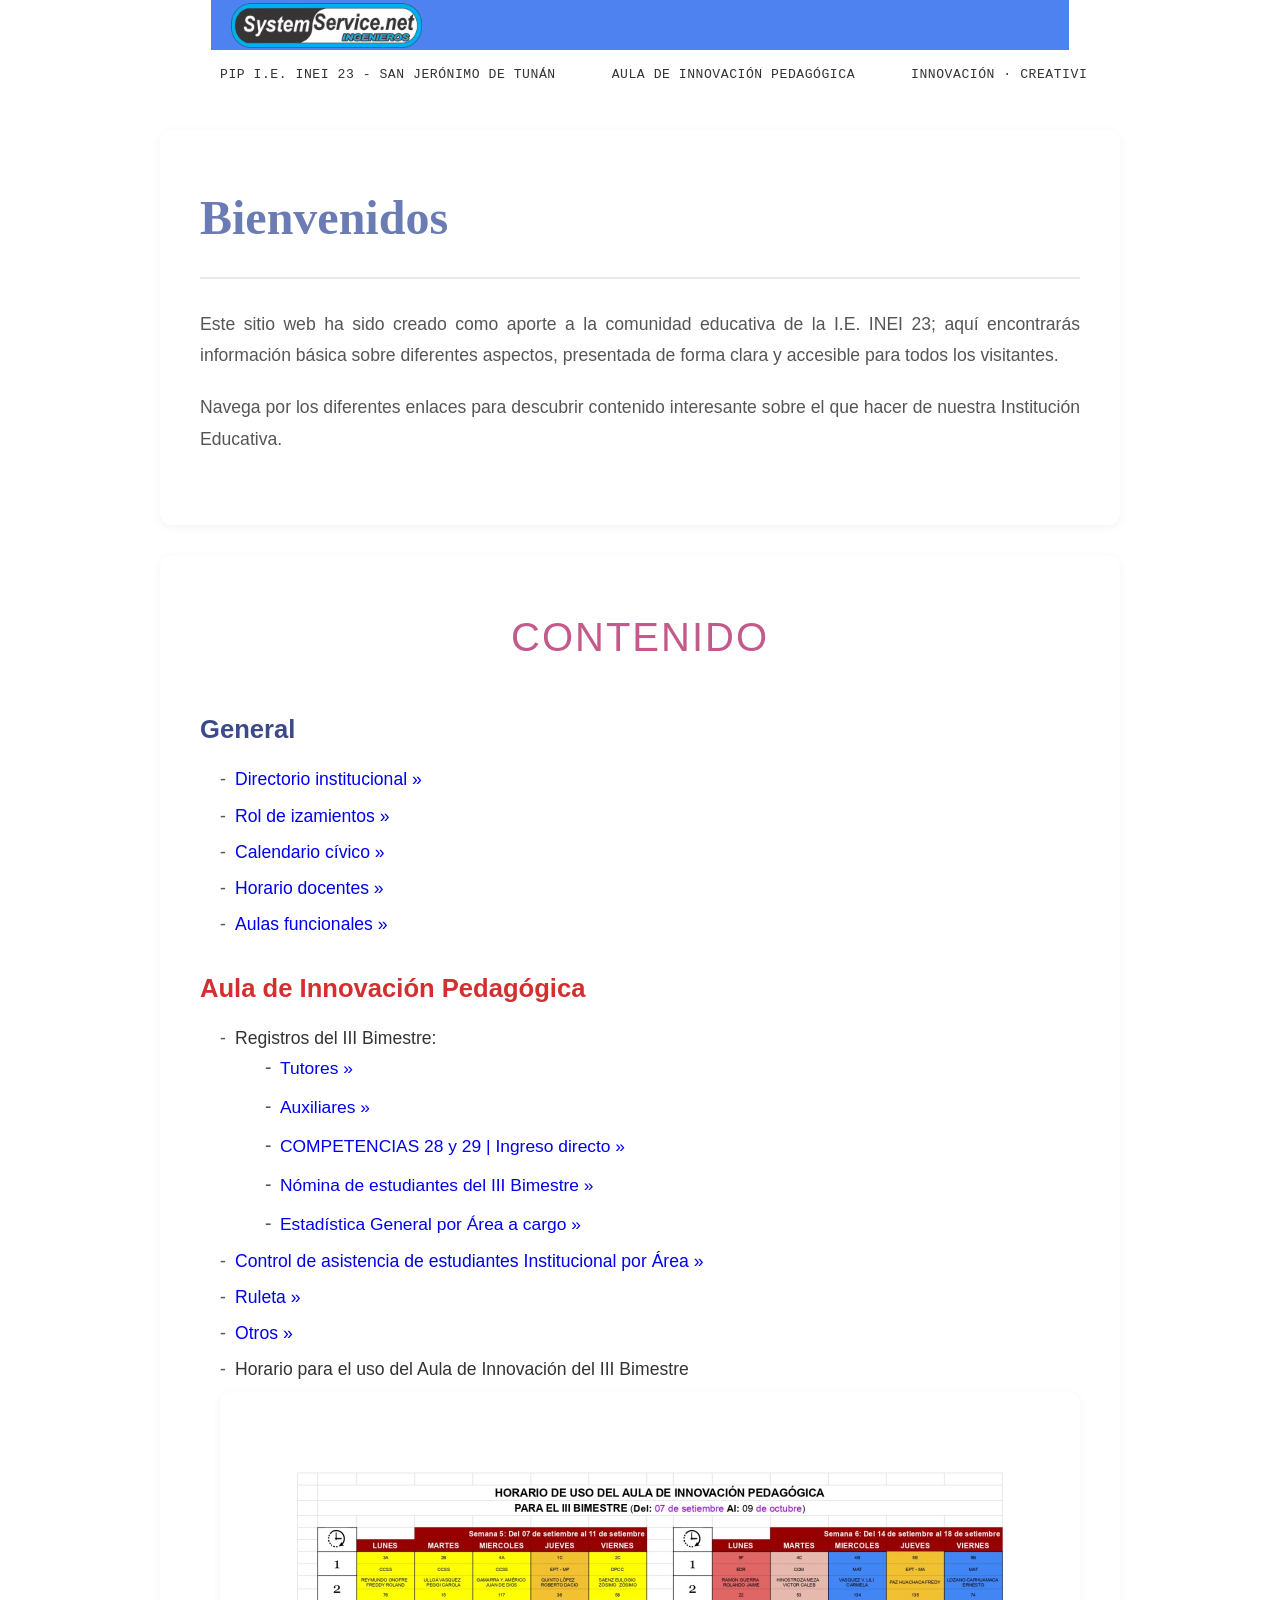
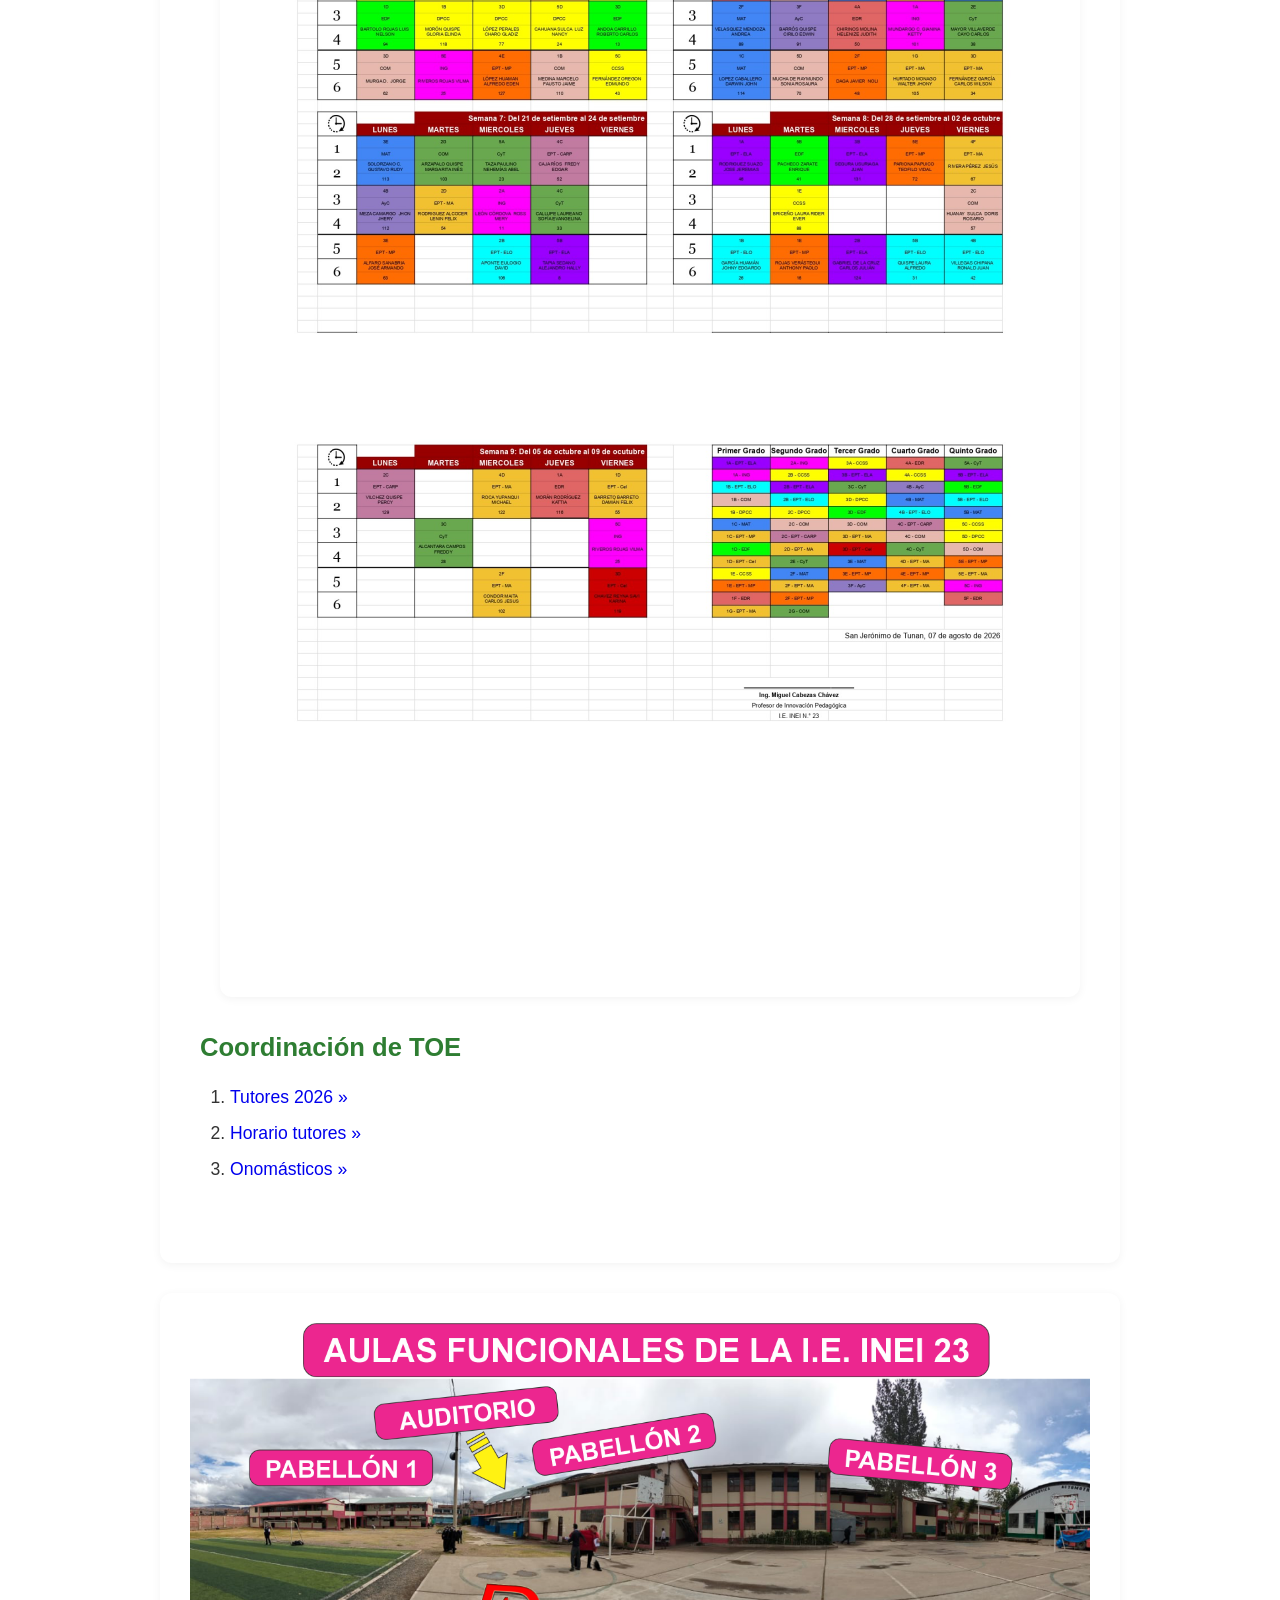
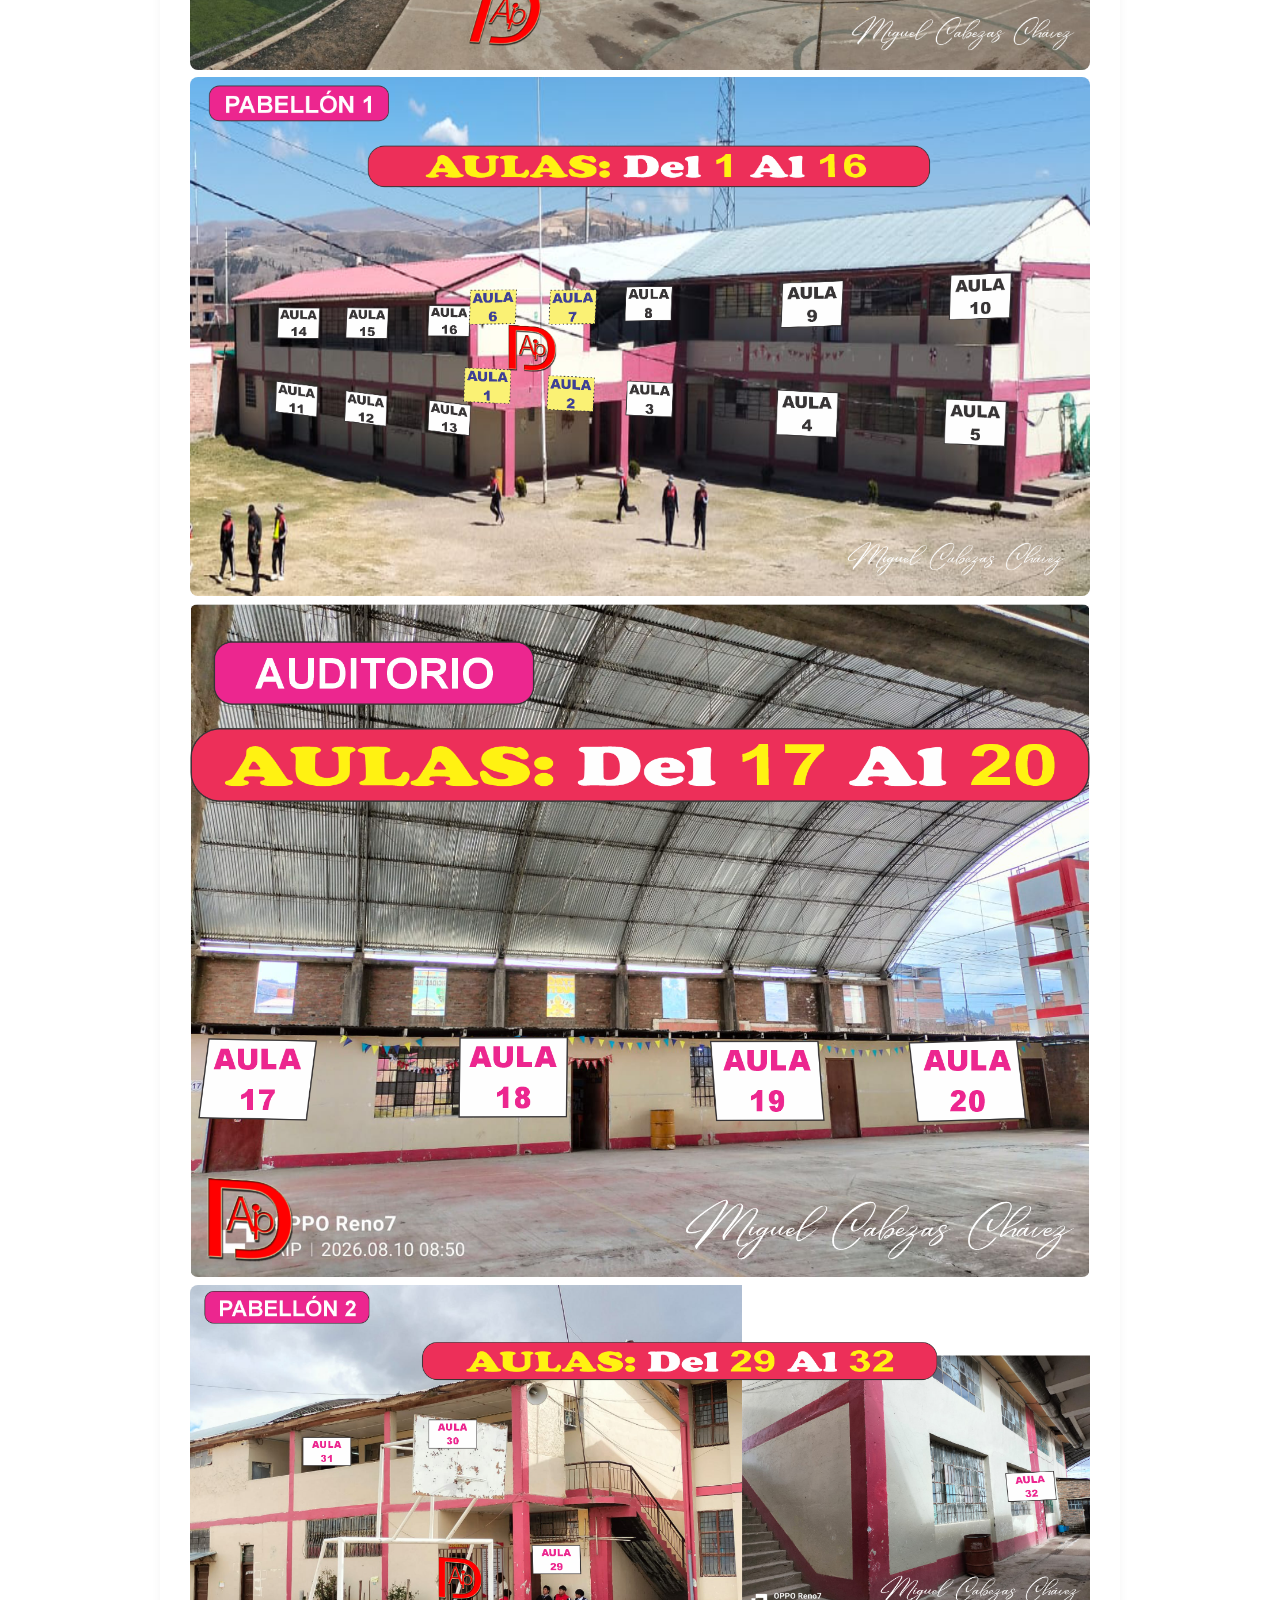
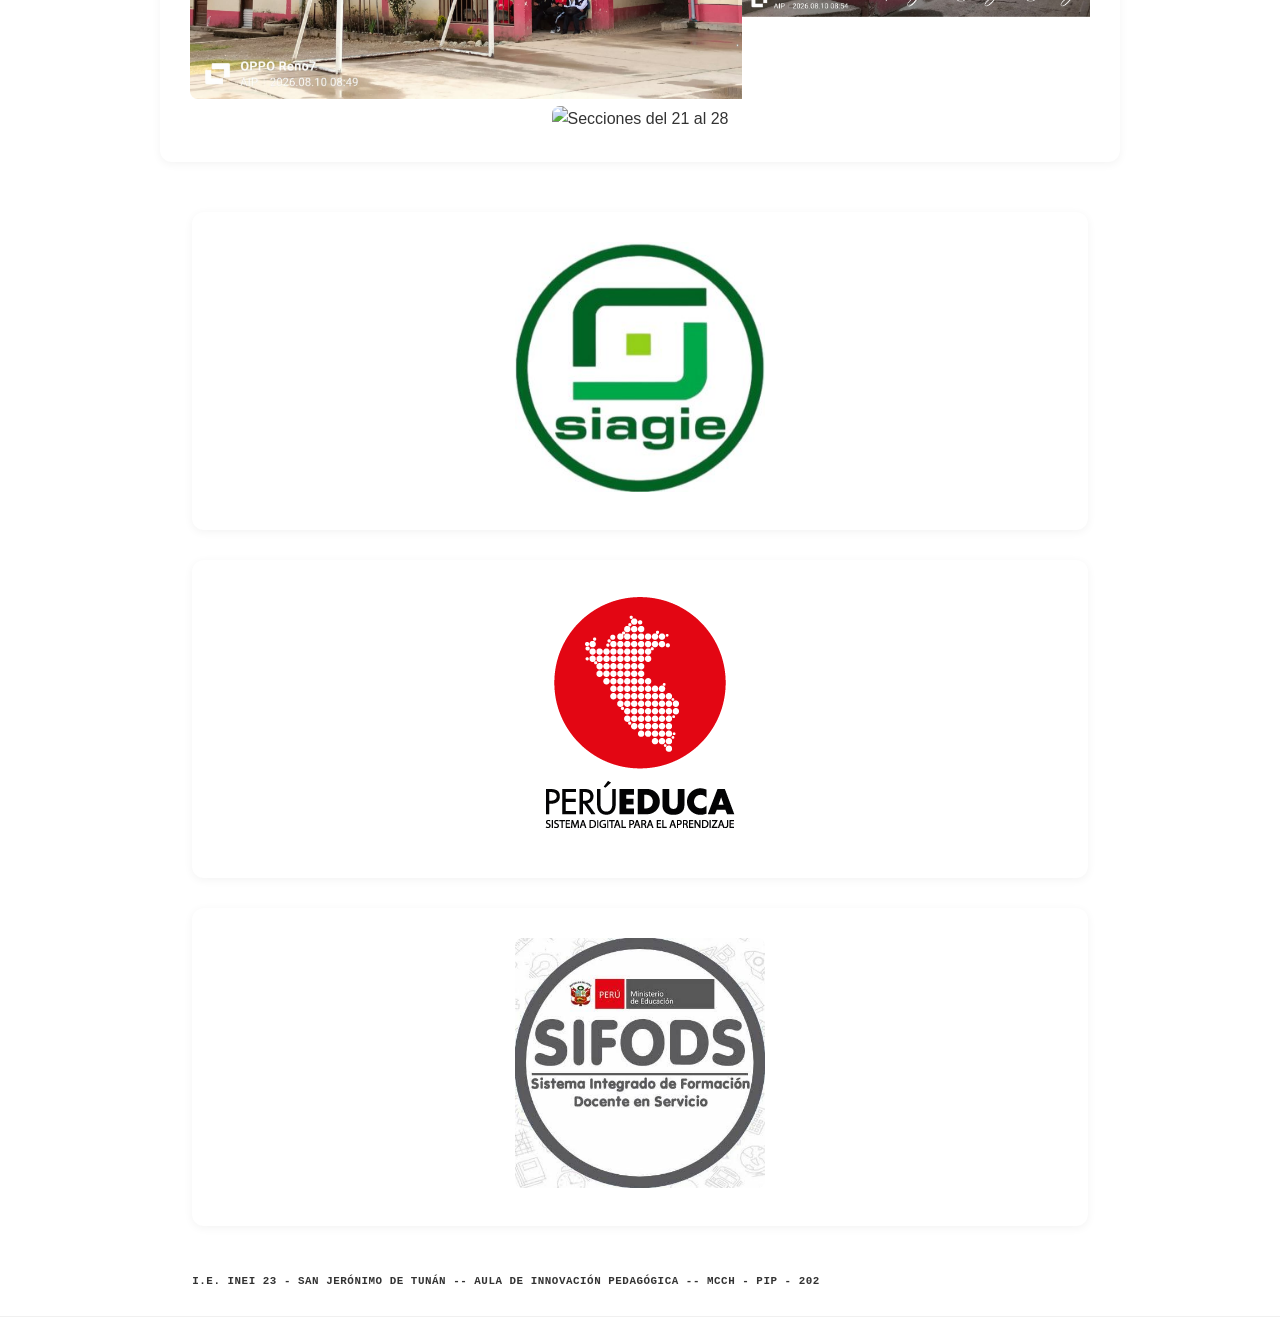
==== commit c08a469f: "Add files via upload" ====
--- a/index.html
+++ b/index.html
@@ -74,6 +74,7 @@
                             <li><a href="https://drive.google.com/file/d/1iySsOwEvC6z0vulK595tPnrGXHfse4Yi/view?usp=sharing" target="_blank" rel="noopener noreferrer">Auxiliares »</a></li>
                             <li><a href="https://drive.google.com/drive/folders/1AYZadhiQmo7vIj7ITqKyJeXK2Cy1eG3-?usp=sharing" target="_blank" rel="noopener noreferrer">COMPETENCIAS 28 y 29 | Ingreso directo »</a></li>
                             <li><a href="https://drive.google.com/file/d/1ZskDdgNOlys0rb6Cloml3rTQSel0l4Hs/view?usp=sharing" target="_blank" rel="noopener noreferrer">Nómina de estudiantes del III Bimestre »</a></li>
+                            <li><a href="https://drive.google.com/file/d/1djKOuMZMtl1FksLopx4roxReUSPGZ6YN/view?usp=sharing" target="_blank" rel="noopener noreferrer">Estadística General por Área a cargo »</a></li>
                         </ul>
                     </li>
 
@@ -86,7 +87,7 @@
                         </ul>
                     </li> -->
 
-                    <li><a href="https://sites.google.com/view/asistencia-inei-23" target="_blank" rel="noopener noreferrer">Asistencia de estudiantes por Área »</a></li>
+                    <li><a href="https://sites.google.com/view/asistencia-inei-23" target="_blank" rel="noopener noreferrer">Control de asistencia de estudiantes Institucional por Área »</a></li>
 
                     <li><a href="https://es.piliapp.com/random/wheel/" target="_blank" rel="noopener noreferrer">Ruleta »</a></li>
 
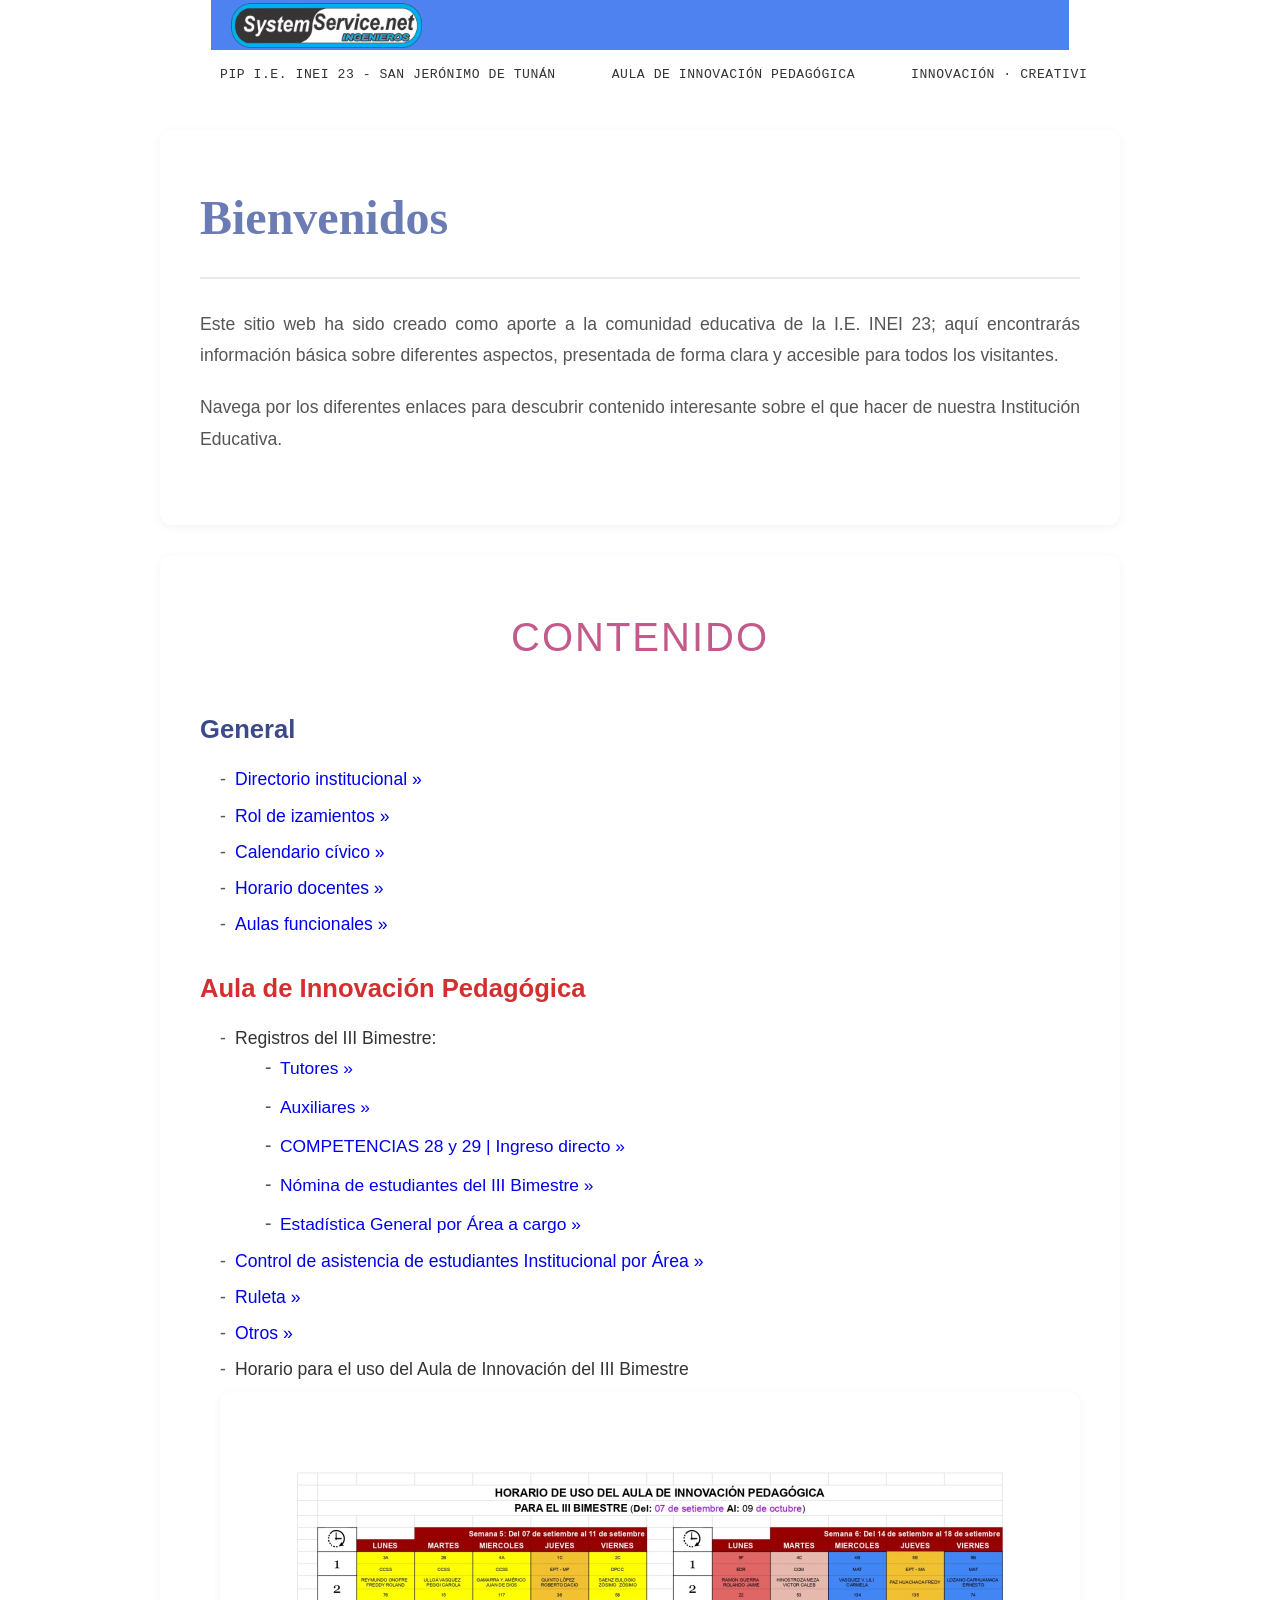
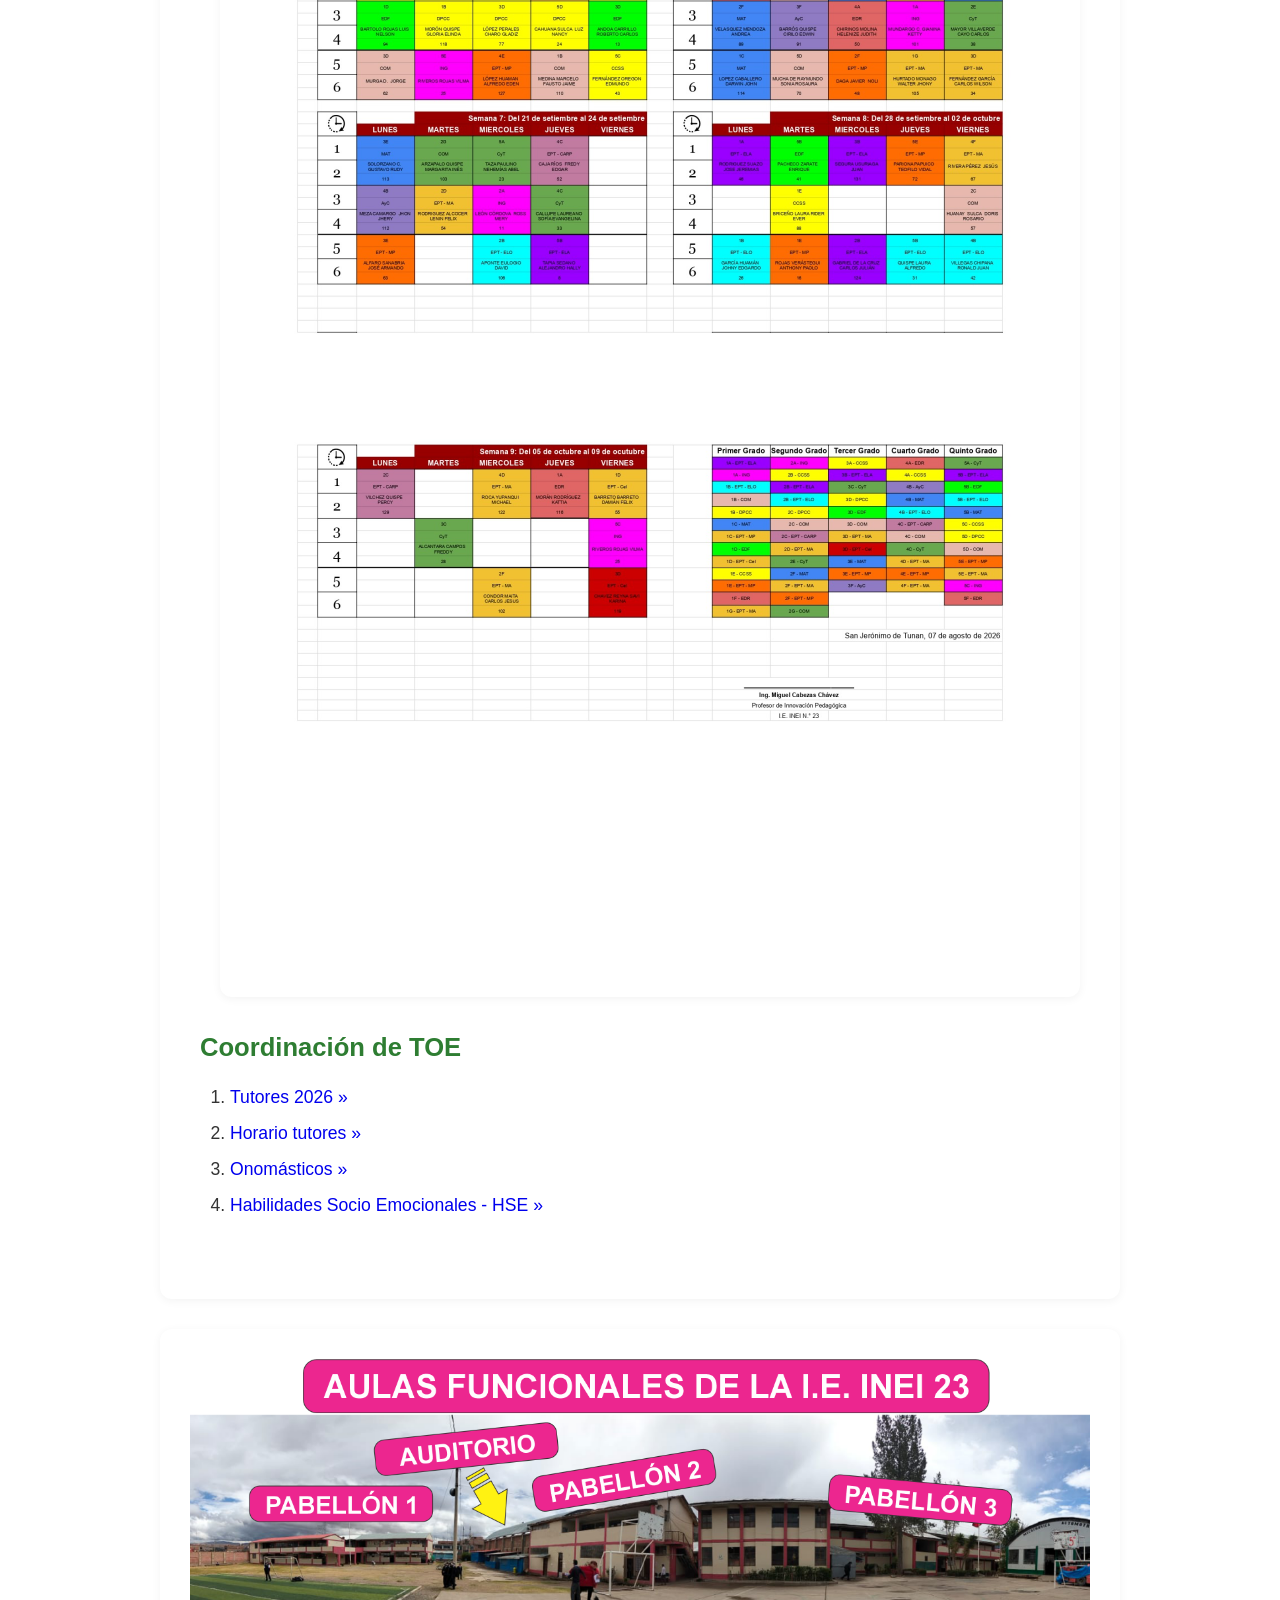
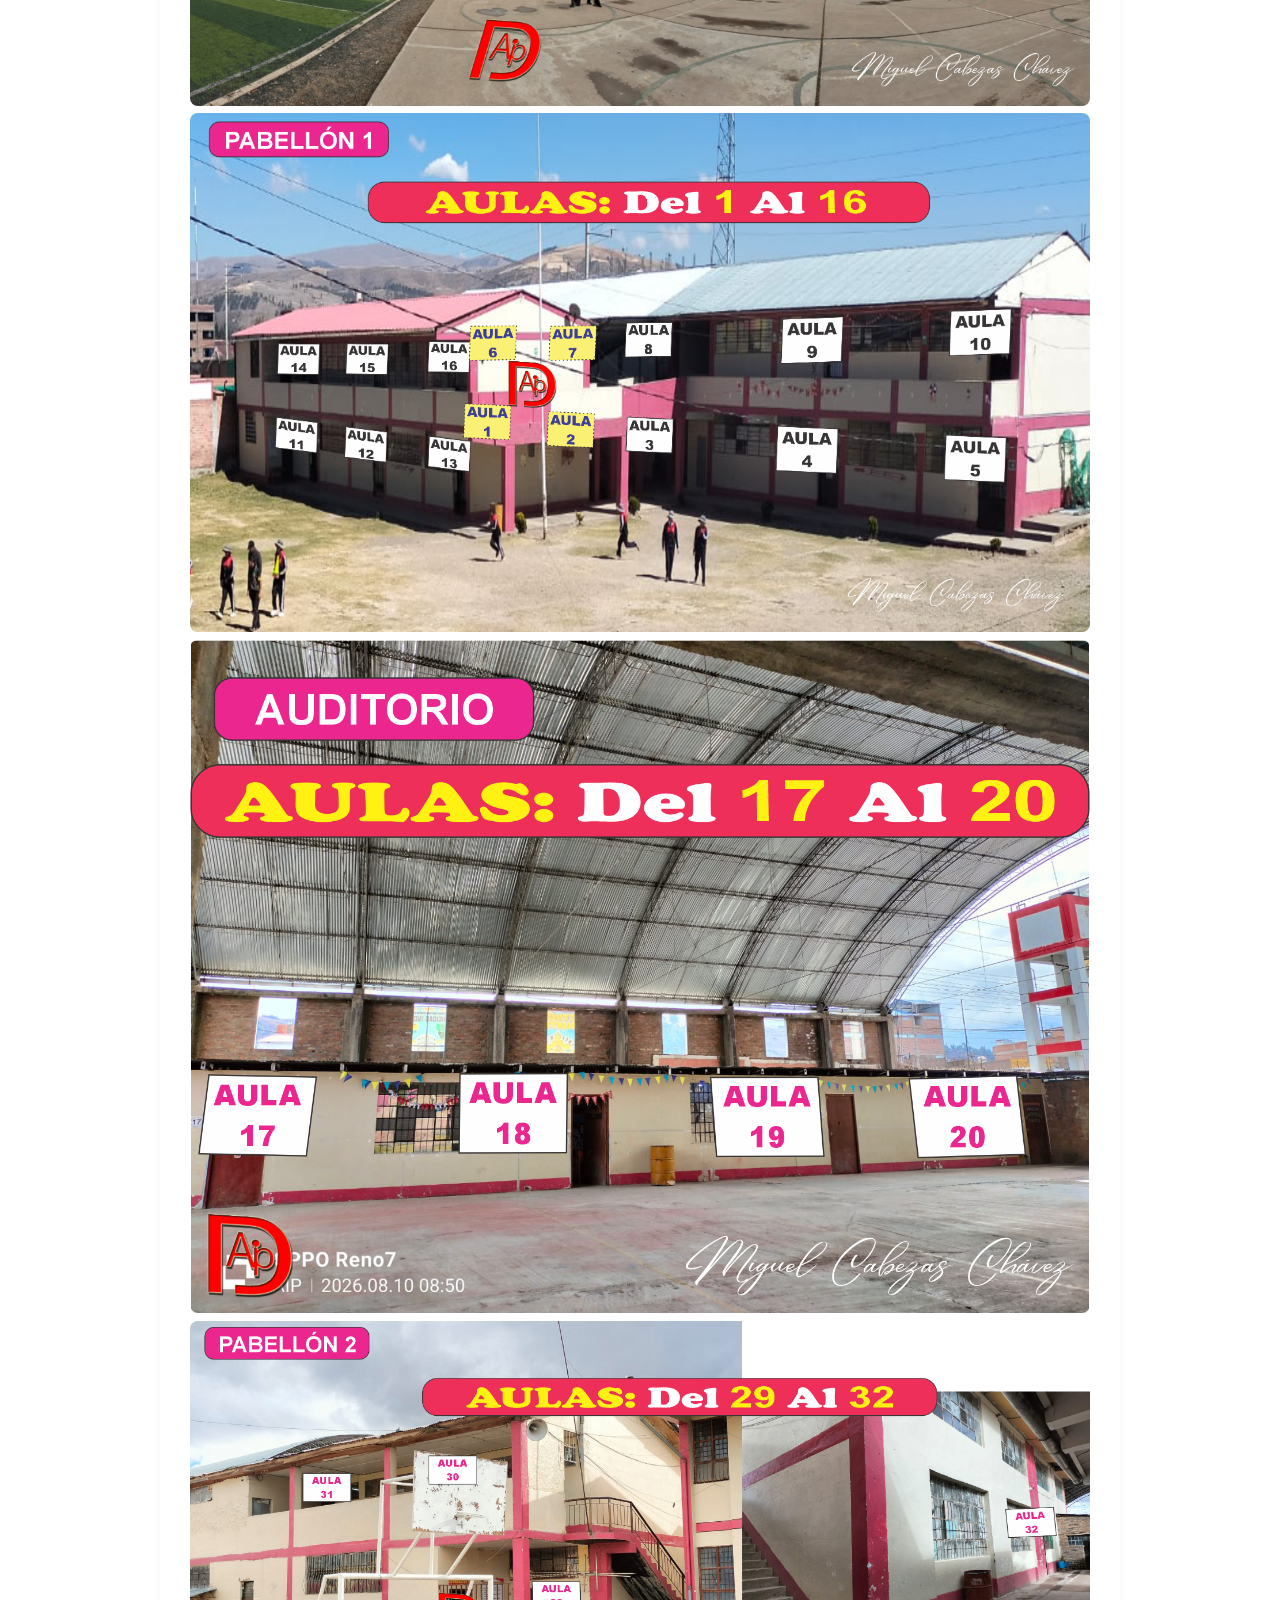
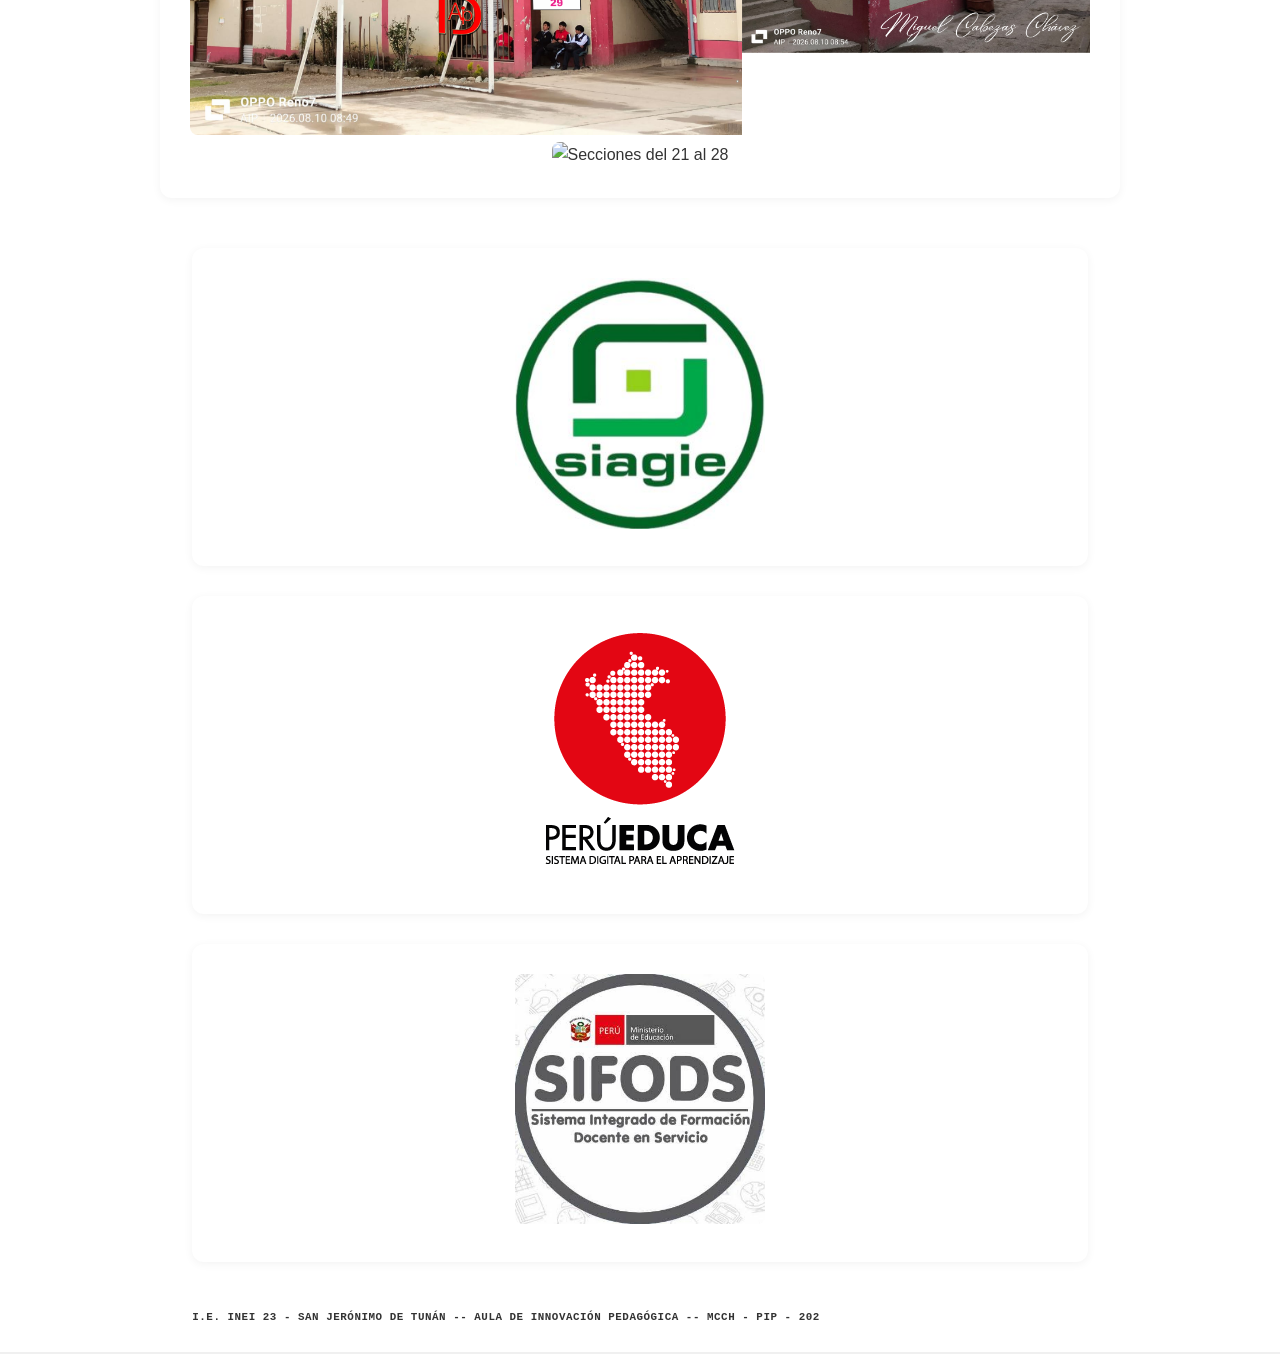
==== commit d5ce5938: "Add files via upload" ====
--- a/index.html
+++ b/index.html
@@ -115,6 +115,7 @@
                     <li><a href="https://drive.google.com/file/d/1Yx44-69MXgyBBy1mXuBe2aH43b5a9XMc/view?usp=sharing" target="_blank" rel="noopener noreferrer">Tutores 2026 »</a></li>
                     <li><a href="https://drive.google.com/file/d/1XUovsPF2s9HsdVLX32Hf75R8weaA7XdV/view?usp=sharing" target="_blank" rel="noopener noreferrer">Horario tutores »</a></li>
                     <li><a href="https://drive.google.com/file/d/14-Qy5aaiJgA-sggkusQu-a0_ksCEaJGV/view?usp=sharing" target="_blank" rel="noopener noreferrer">Onomásticos »</a></li>
+                    <li><a href="https://drive.google.com/drive/folders/1Tm6ooakCQ15_7zMWC01E1p-jnP551Rb_?usp=sharing" target="_blank" rel="noopener noreferrer">Habilidades Socio Emocionales - HSE »</a></li>
                 </ol>
             </div>
         </section>
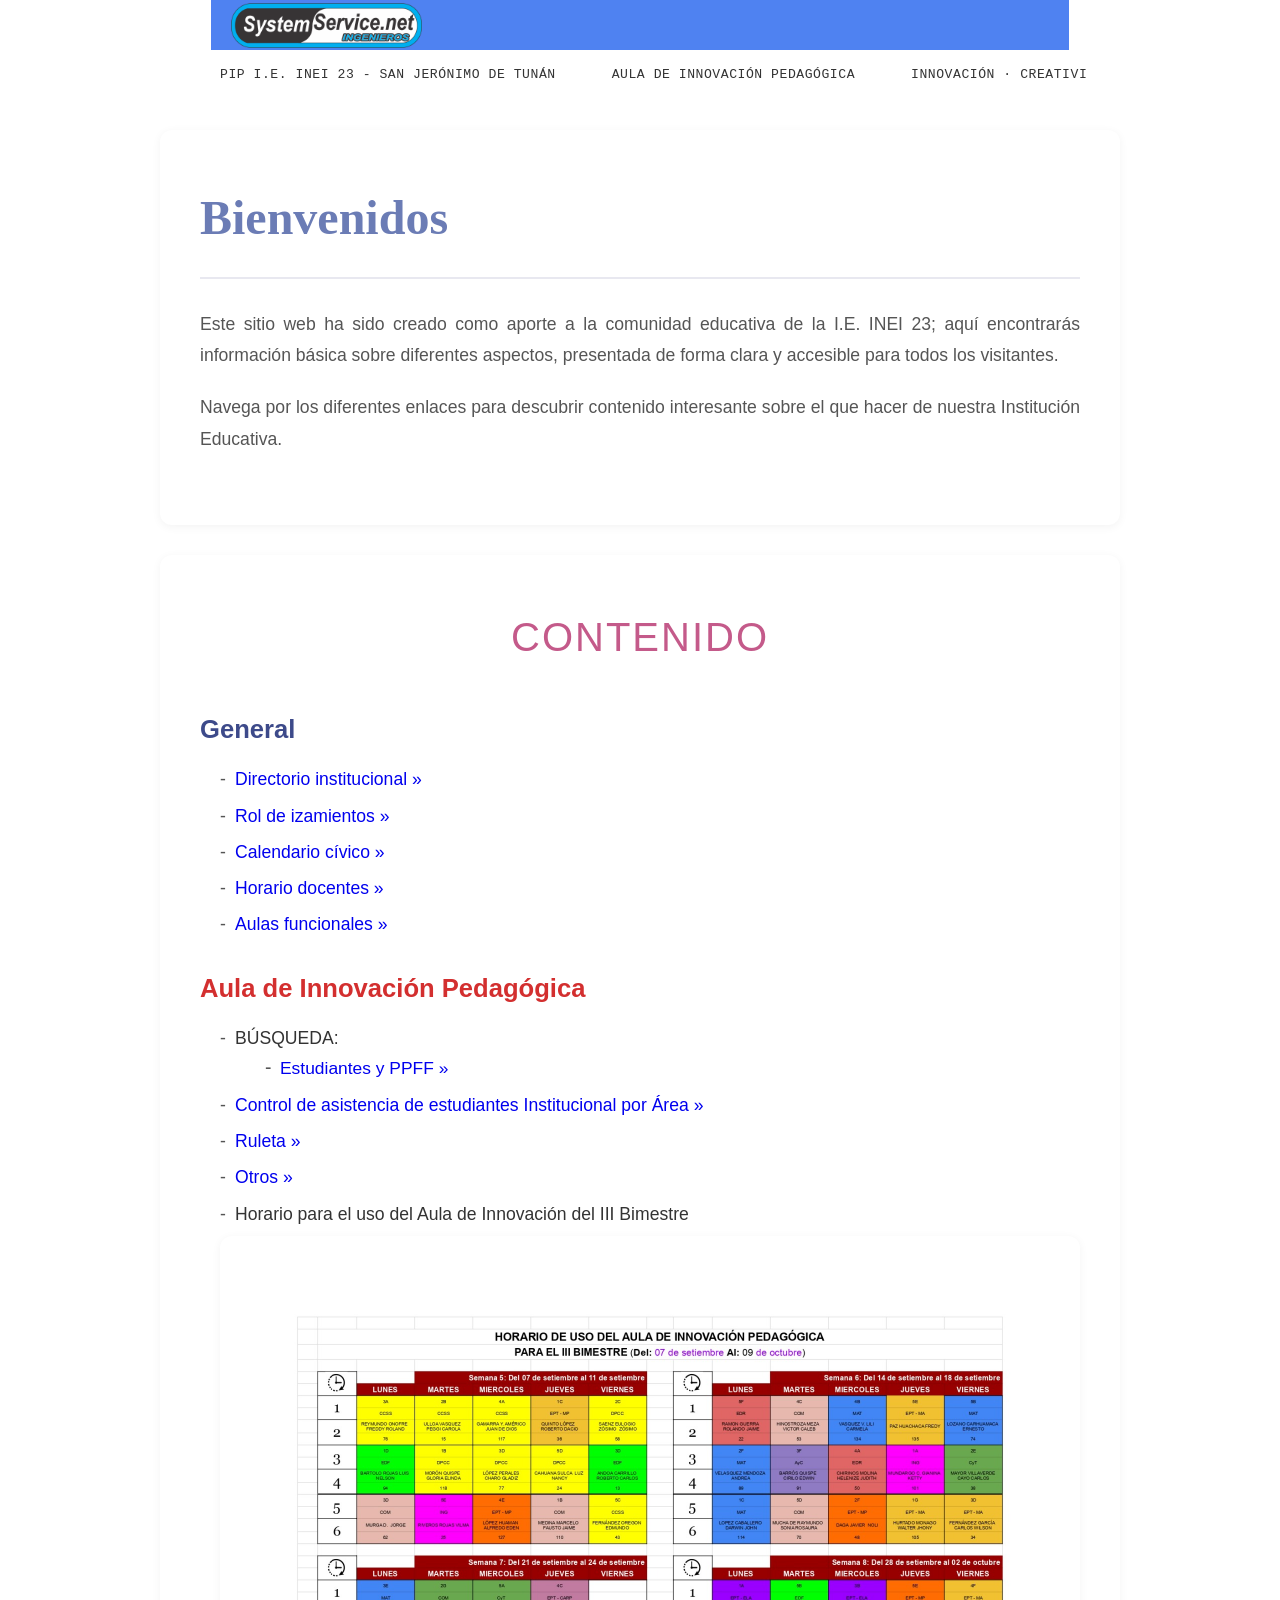
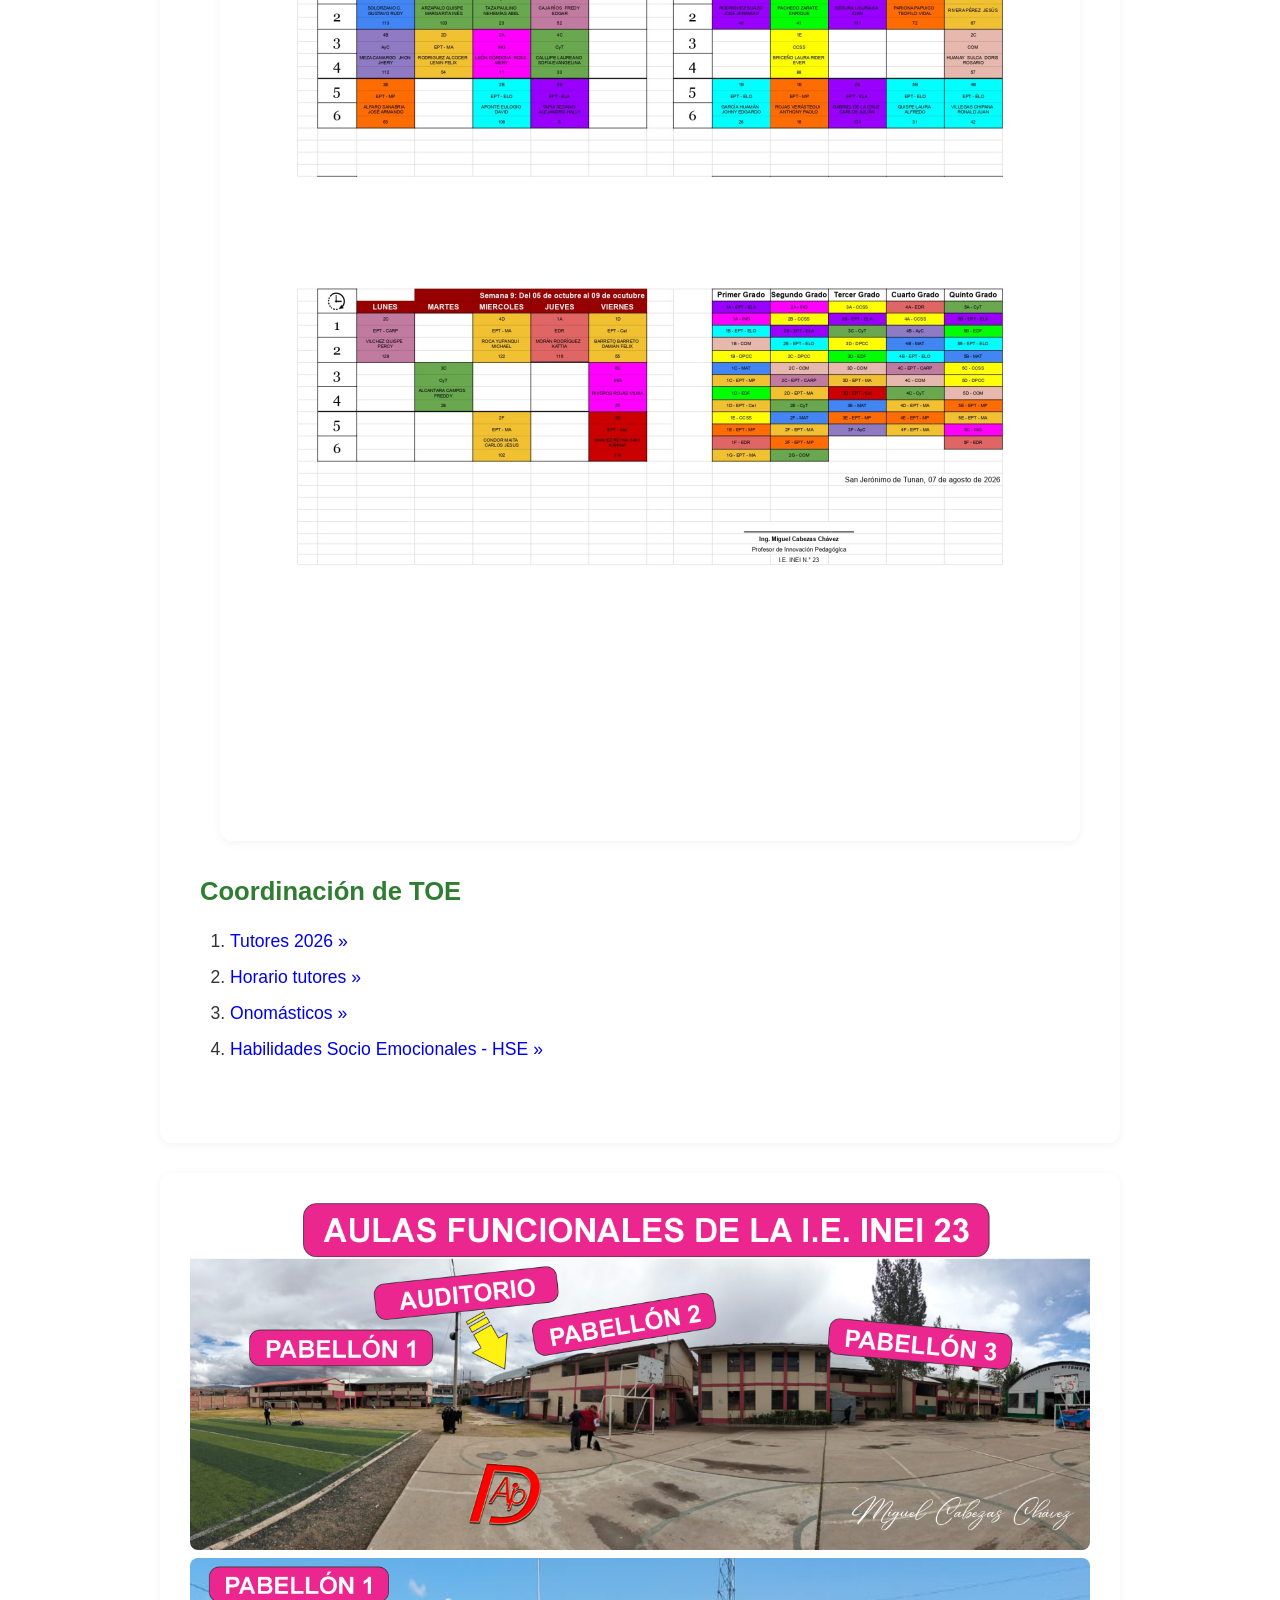
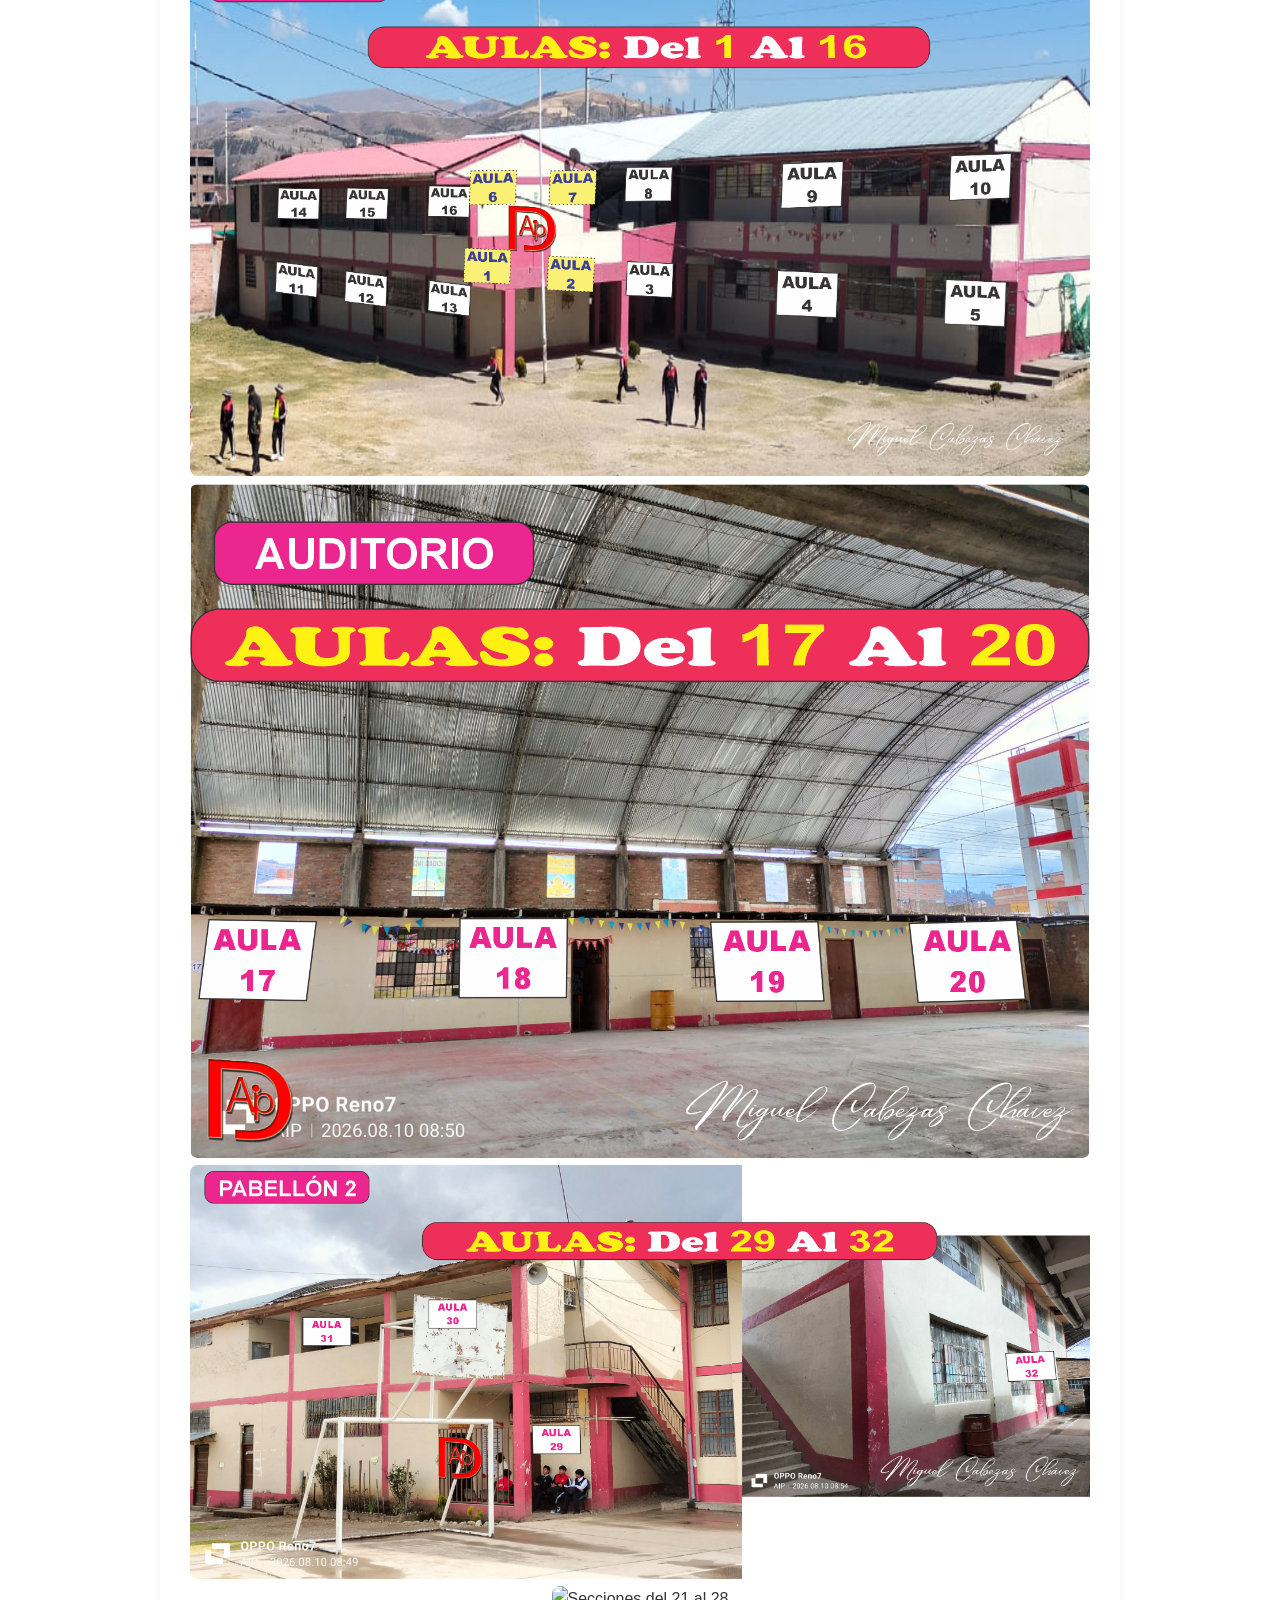
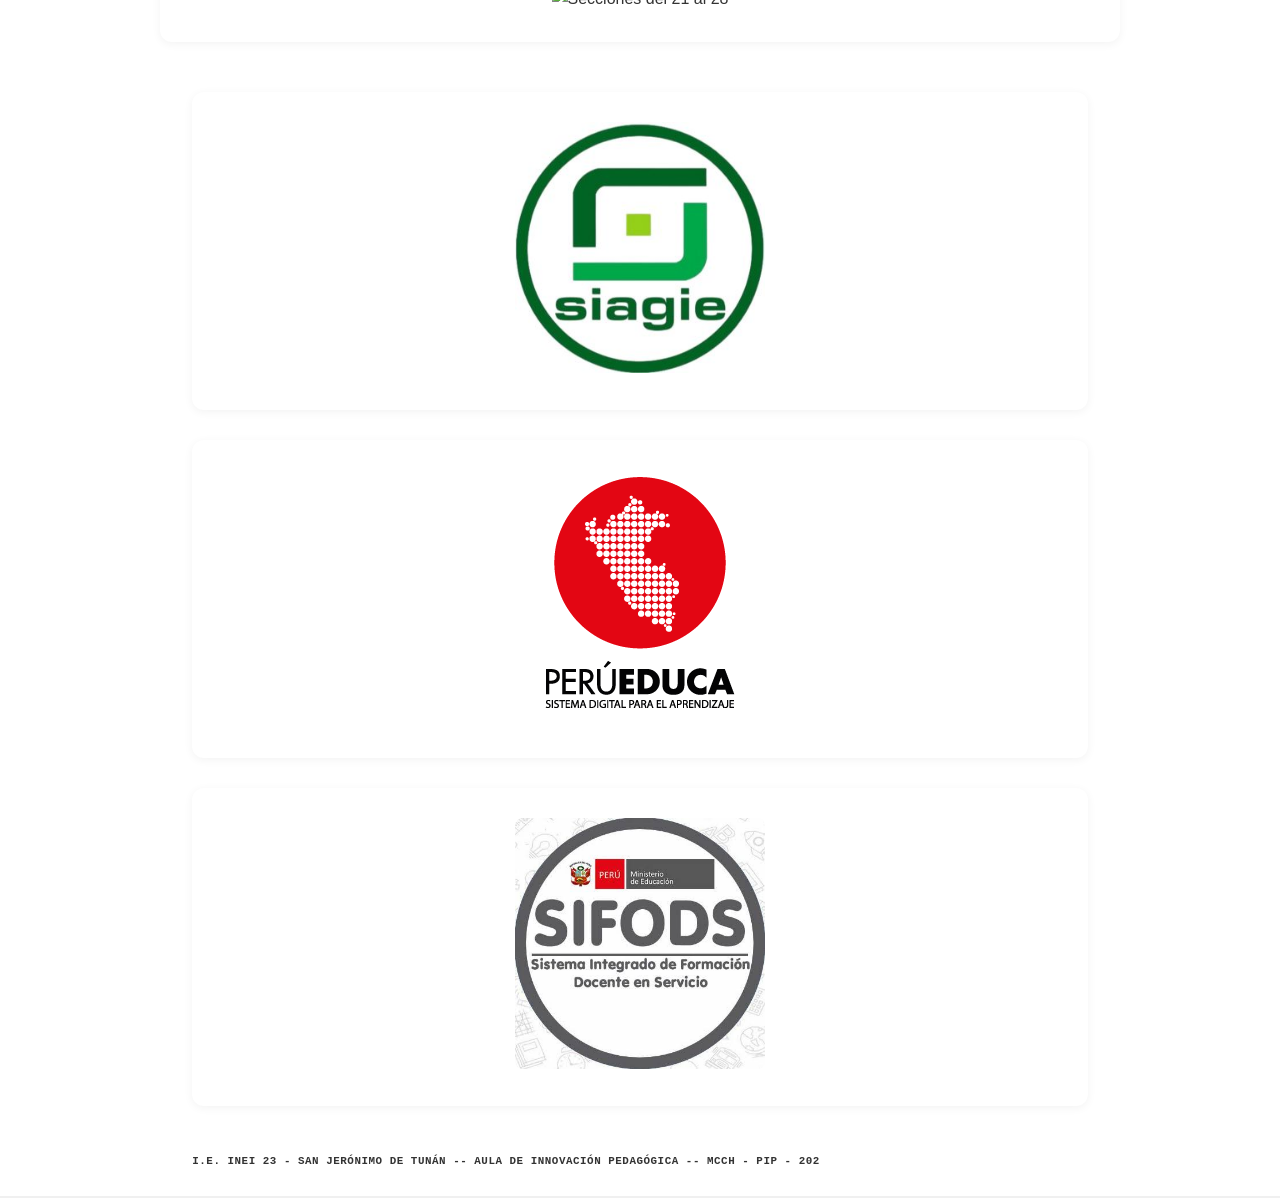
==== commit cfd7f926: "Add files via upload" ====
--- a/index.html
+++ b/index.html
@@ -67,14 +67,19 @@
             <div class="seccion">
                 <h3 class="aula">Aula de Innovación Pedagógica</h3>
                 <ul>
-                    <li>Registros del III Bimestre: 
+                    <!-- <li>Registros del III Bimestre: -->
+                    <li>BÚSQUEDA:     
                         <ul> 
-                            <!-- <li><a href="#">Docentes</a></li> -->
+                            <!-- <li><a href="#">Docentes</a></li>
                             <li><a href="https://drive.google.com/file/d/1z_5lQR5kOm2FhHj-dS1fiKMaHXs2t-qY/view?usp=sharing" target="_blank" rel="noopener noreferrer">Tutores »</a></li>
                             <li><a href="https://drive.google.com/file/d/1iySsOwEvC6z0vulK595tPnrGXHfse4Yi/view?usp=sharing" target="_blank" rel="noopener noreferrer">Auxiliares »</a></li>
                             <li><a href="https://drive.google.com/drive/folders/1AYZadhiQmo7vIj7ITqKyJeXK2Cy1eG3-?usp=sharing" target="_blank" rel="noopener noreferrer">COMPETENCIAS 28 y 29 | Ingreso directo »</a></li>
+                            -->
+                            <li><a href="https://docs.google.com/spreadsheets/d/1-8HX7S2vAU-9TOsd_cCucsKPfe3wOBGAmklAiBAYM1E/edit?usp=sharing" target="_blank" rel="noopener noreferrer">Estudiantes y PPFF »</a></li>
+                            <!--
                             <li><a href="https://drive.google.com/file/d/1ZskDdgNOlys0rb6Cloml3rTQSel0l4Hs/view?usp=sharing" target="_blank" rel="noopener noreferrer">Nómina de estudiantes del III Bimestre »</a></li>
                             <li><a href="https://drive.google.com/file/d/1djKOuMZMtl1FksLopx4roxReUSPGZ6YN/view?usp=sharing" target="_blank" rel="noopener noreferrer">Estadística General por Área a cargo »</a></li>
+                            -->
                         </ul>
                     </li>
 
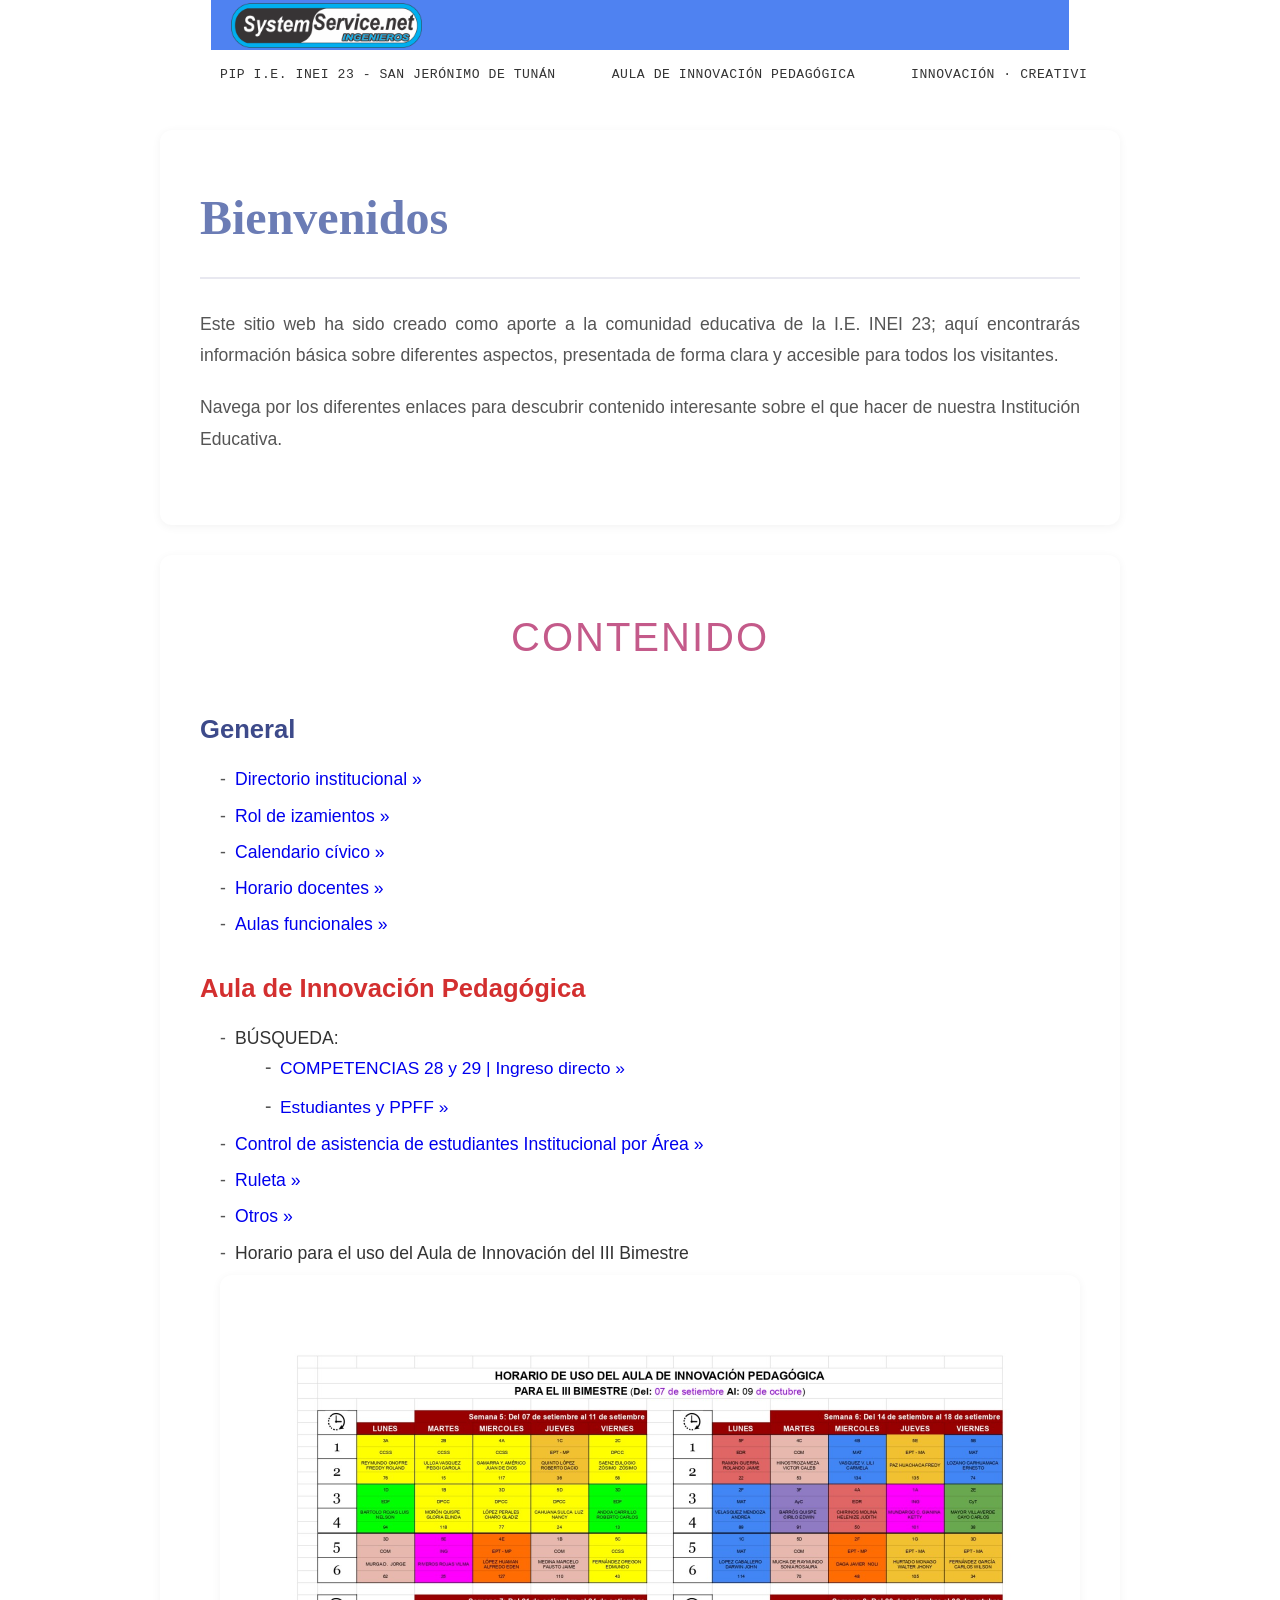
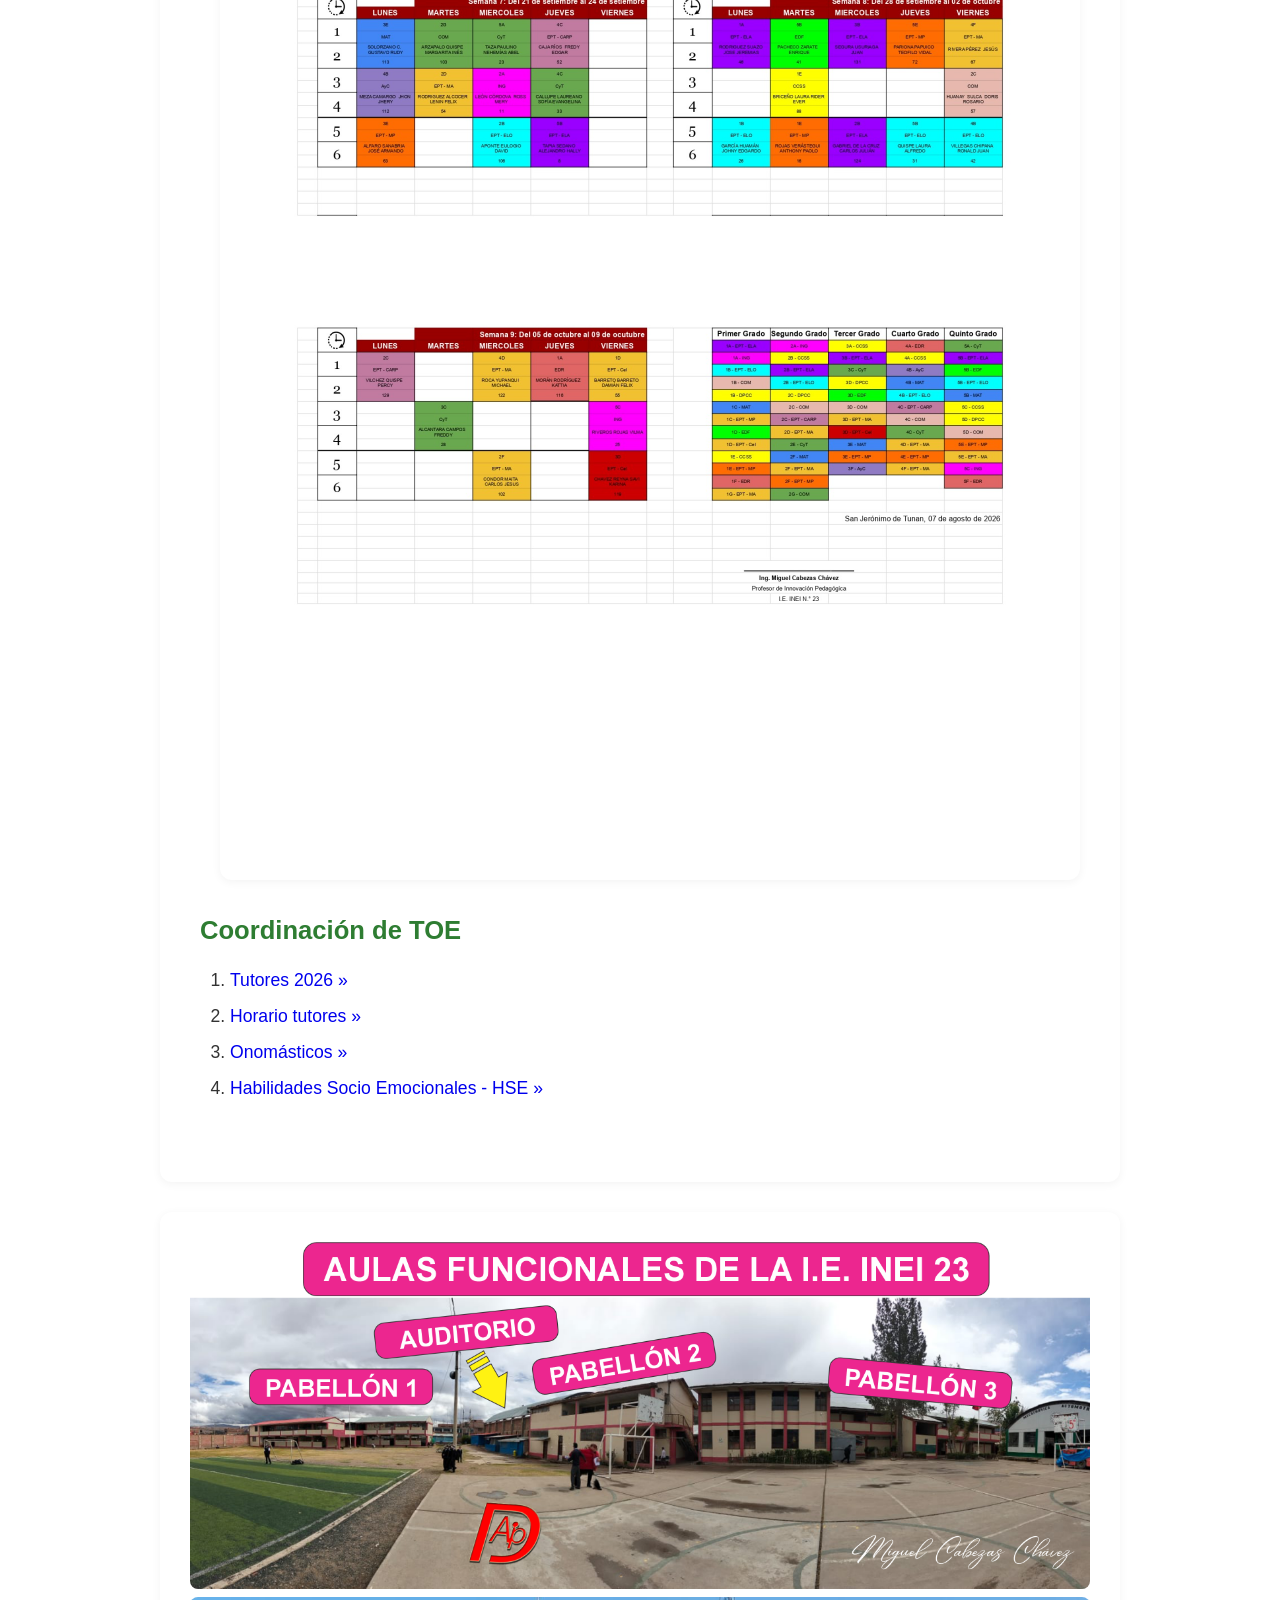
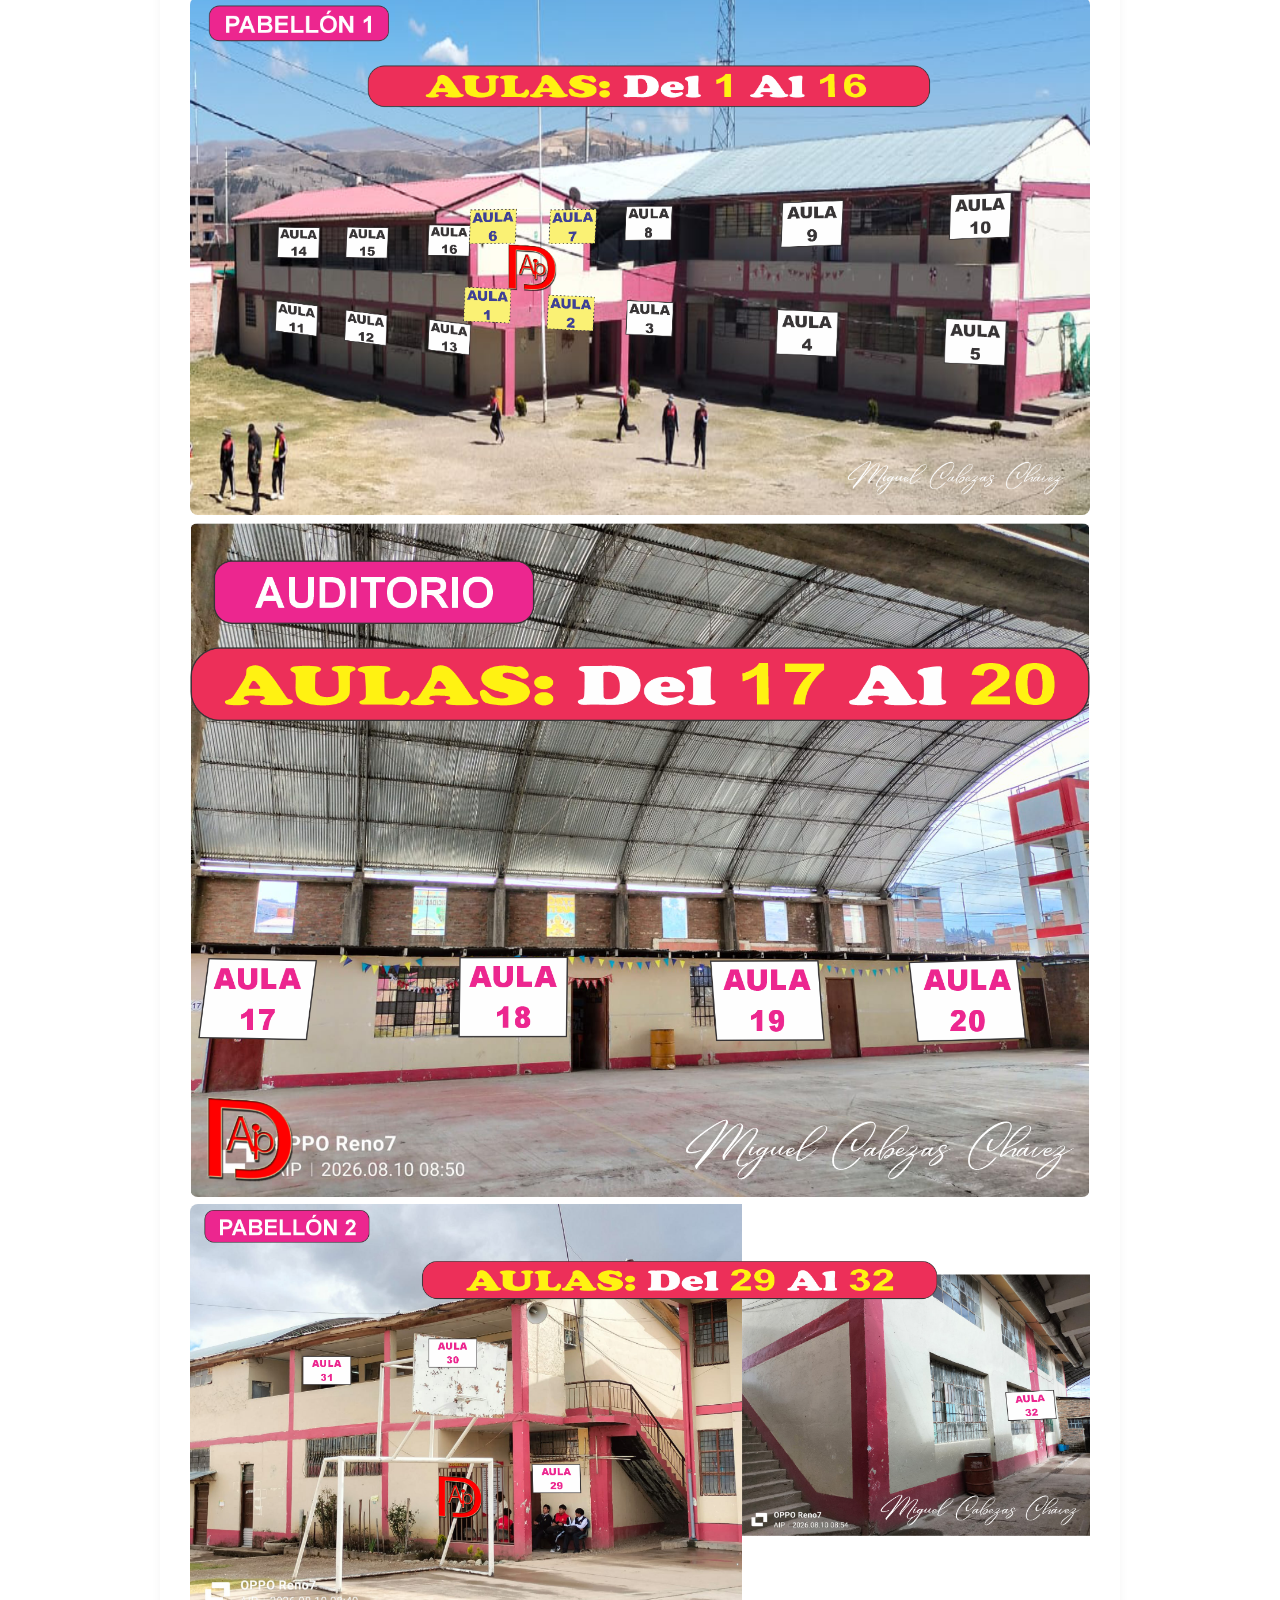
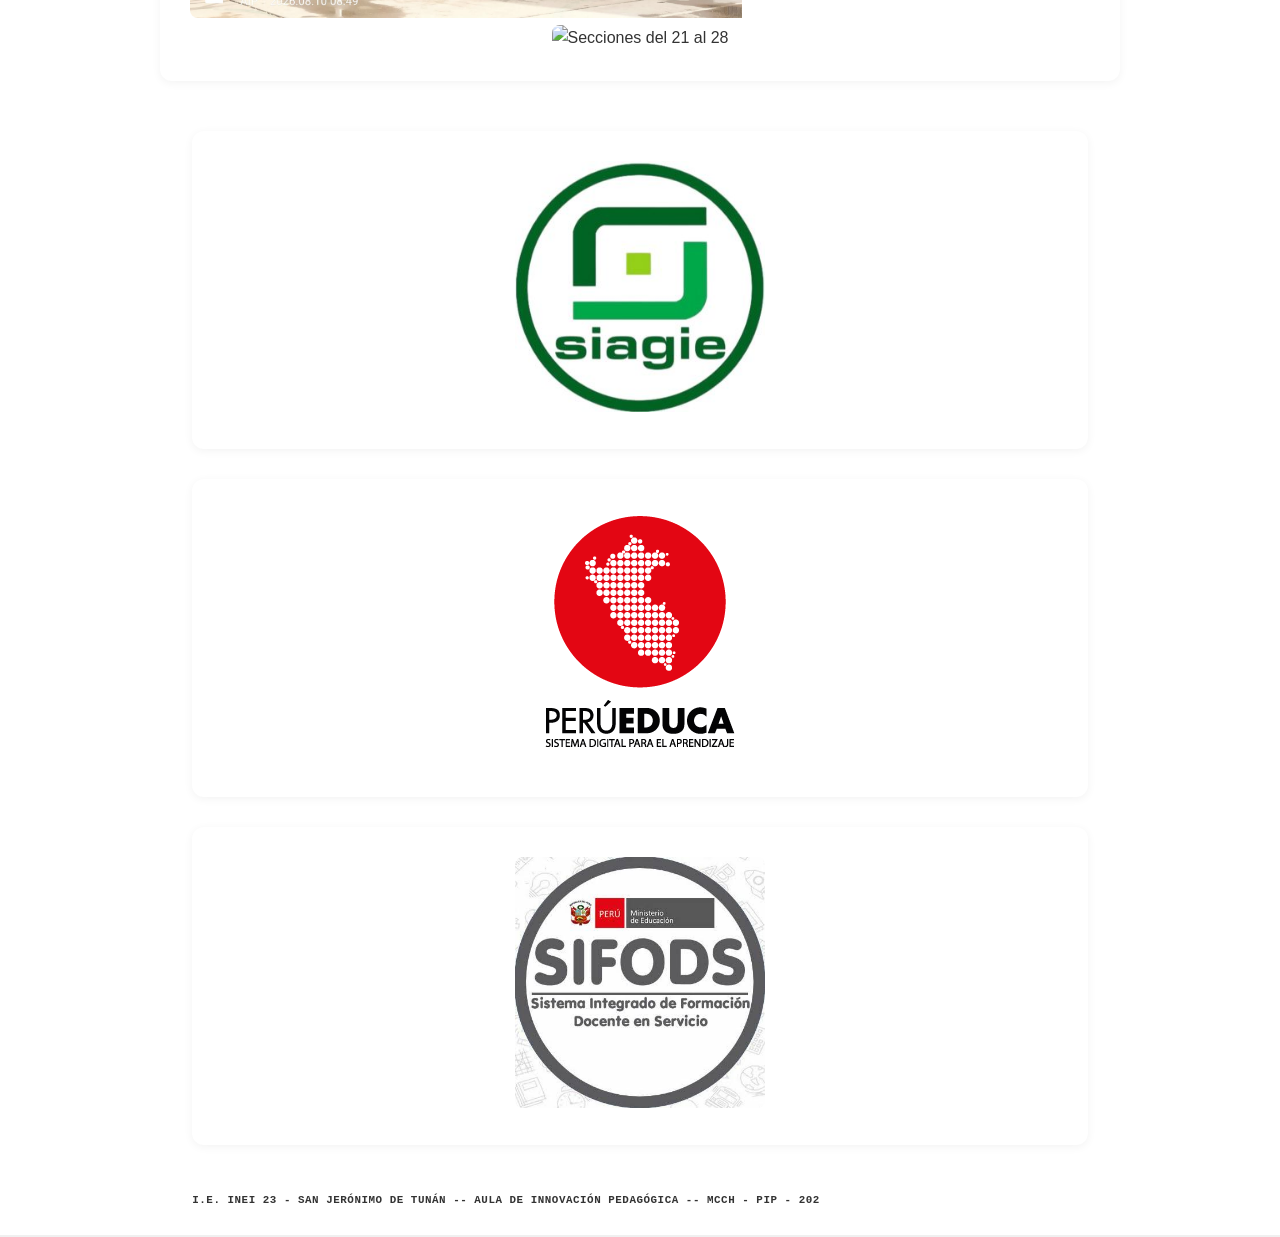
==== commit d63b6251: "Add files via upload" ====
--- a/index.html
+++ b/index.html
@@ -73,8 +73,8 @@
                             <!-- <li><a href="#">Docentes</a></li>
                             <li><a href="https://drive.google.com/file/d/1z_5lQR5kOm2FhHj-dS1fiKMaHXs2t-qY/view?usp=sharing" target="_blank" rel="noopener noreferrer">Tutores »</a></li>
                             <li><a href="https://drive.google.com/file/d/1iySsOwEvC6z0vulK595tPnrGXHfse4Yi/view?usp=sharing" target="_blank" rel="noopener noreferrer">Auxiliares »</a></li>
+                            -->
                             <li><a href="https://drive.google.com/drive/folders/1AYZadhiQmo7vIj7ITqKyJeXK2Cy1eG3-?usp=sharing" target="_blank" rel="noopener noreferrer">COMPETENCIAS 28 y 29 | Ingreso directo »</a></li>
-                            -->
                             <li><a href="https://docs.google.com/spreadsheets/d/1-8HX7S2vAU-9TOsd_cCucsKPfe3wOBGAmklAiBAYM1E/edit?usp=sharing" target="_blank" rel="noopener noreferrer">Estudiantes y PPFF »</a></li>
                             <!--
                             <li><a href="https://drive.google.com/file/d/1ZskDdgNOlys0rb6Cloml3rTQSel0l4Hs/view?usp=sharing" target="_blank" rel="noopener noreferrer">Nómina de estudiantes del III Bimestre »</a></li>
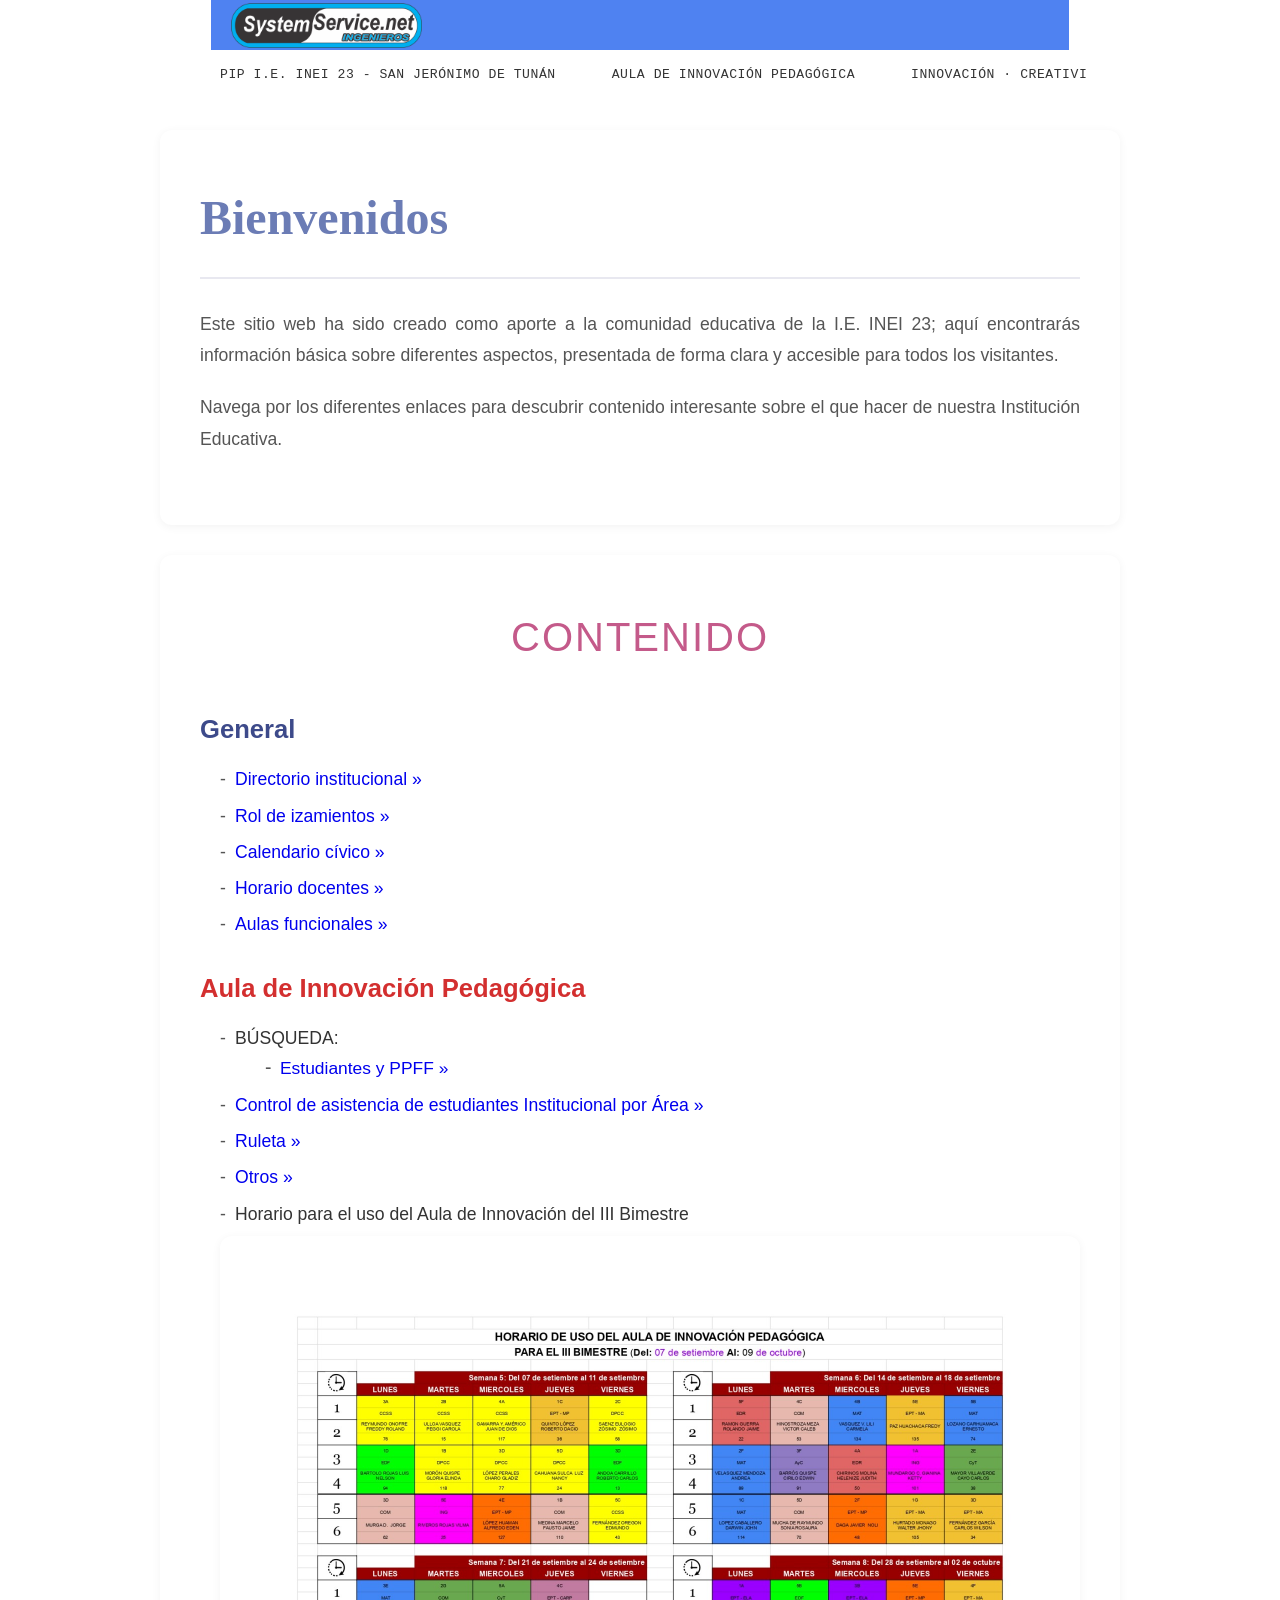
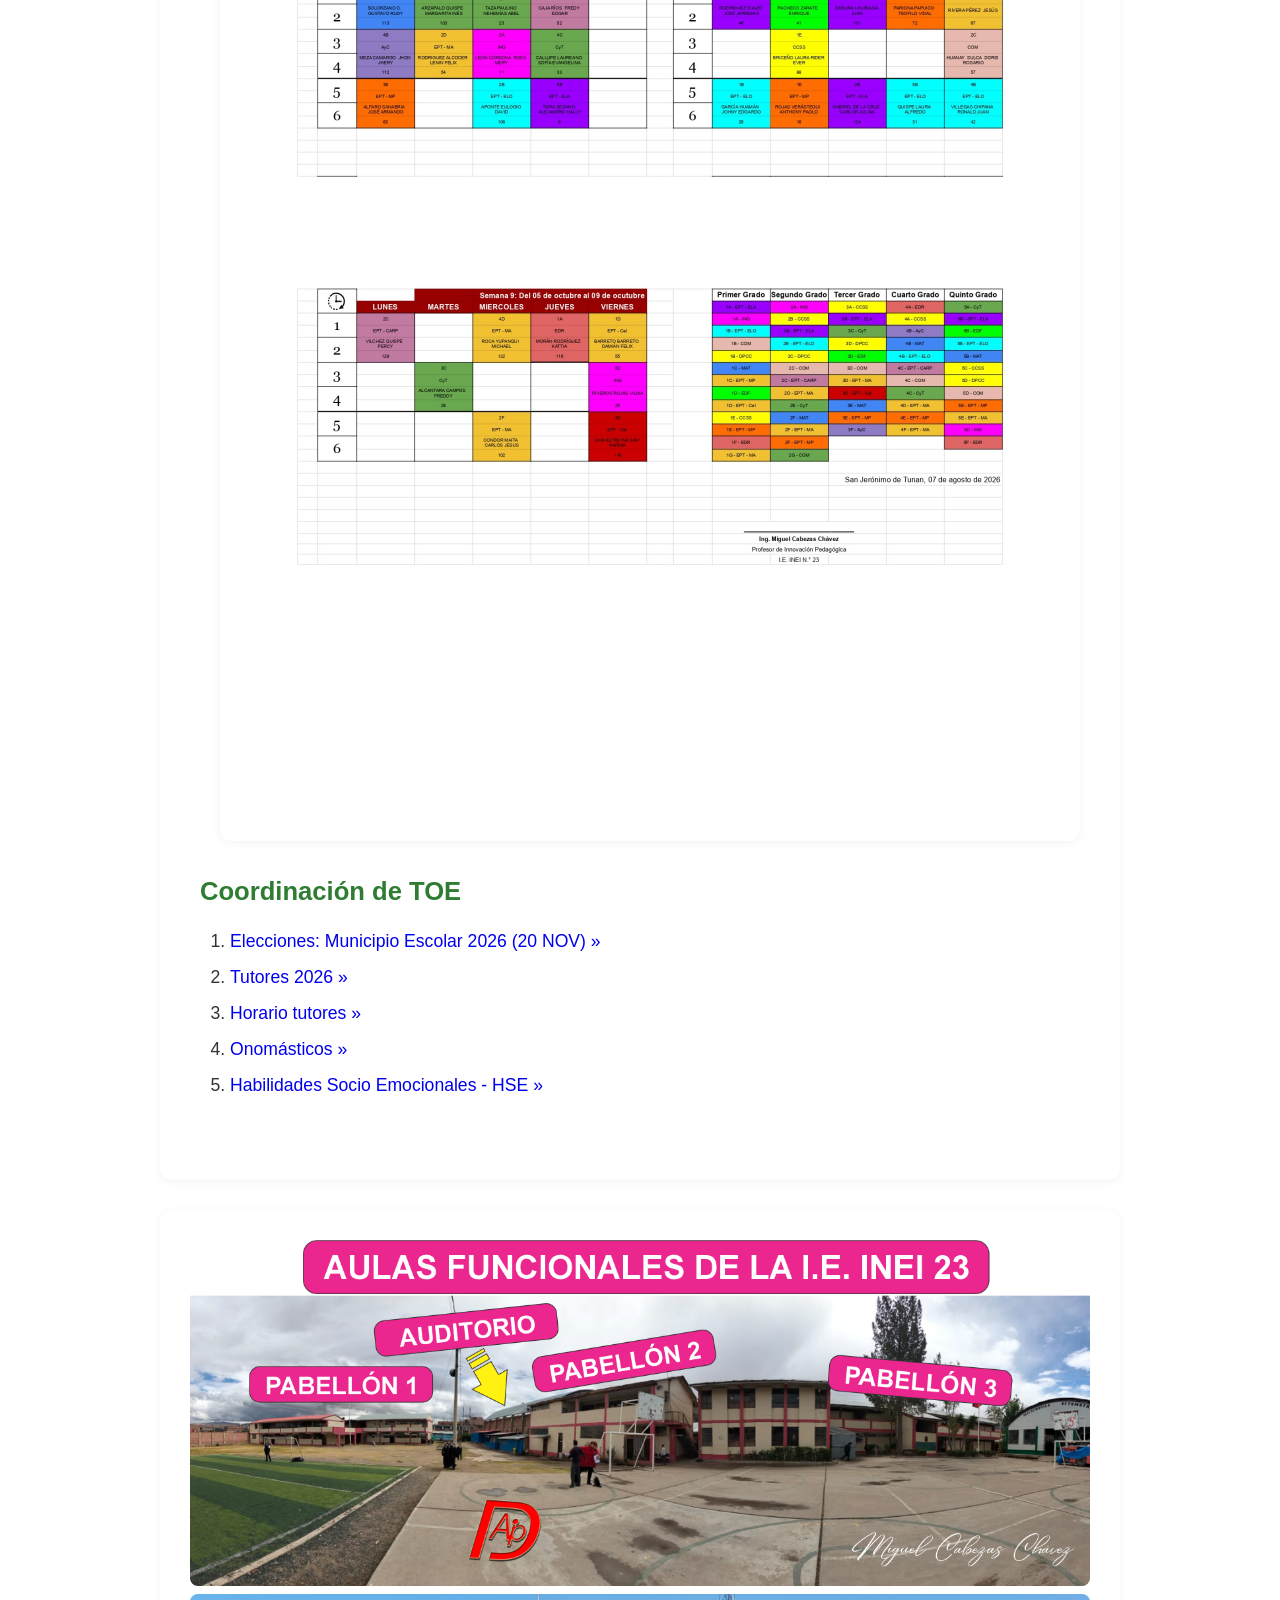
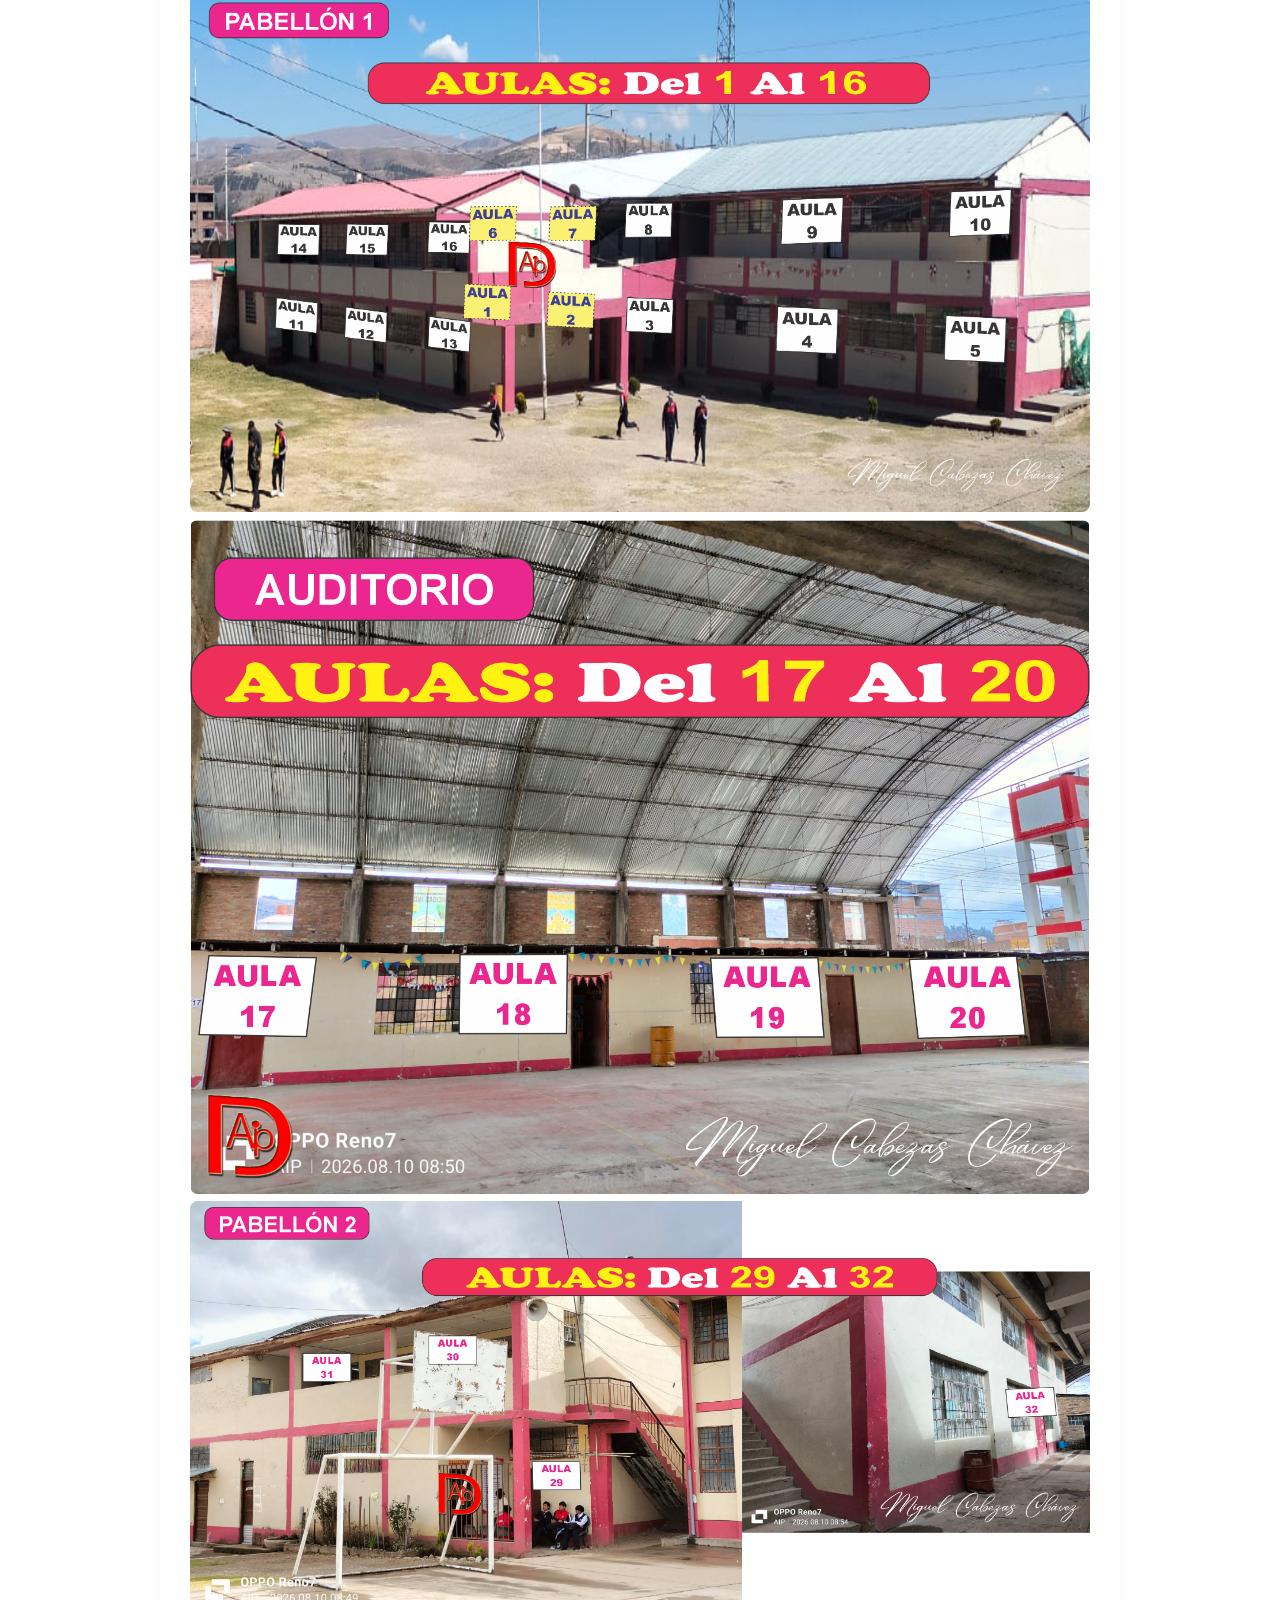
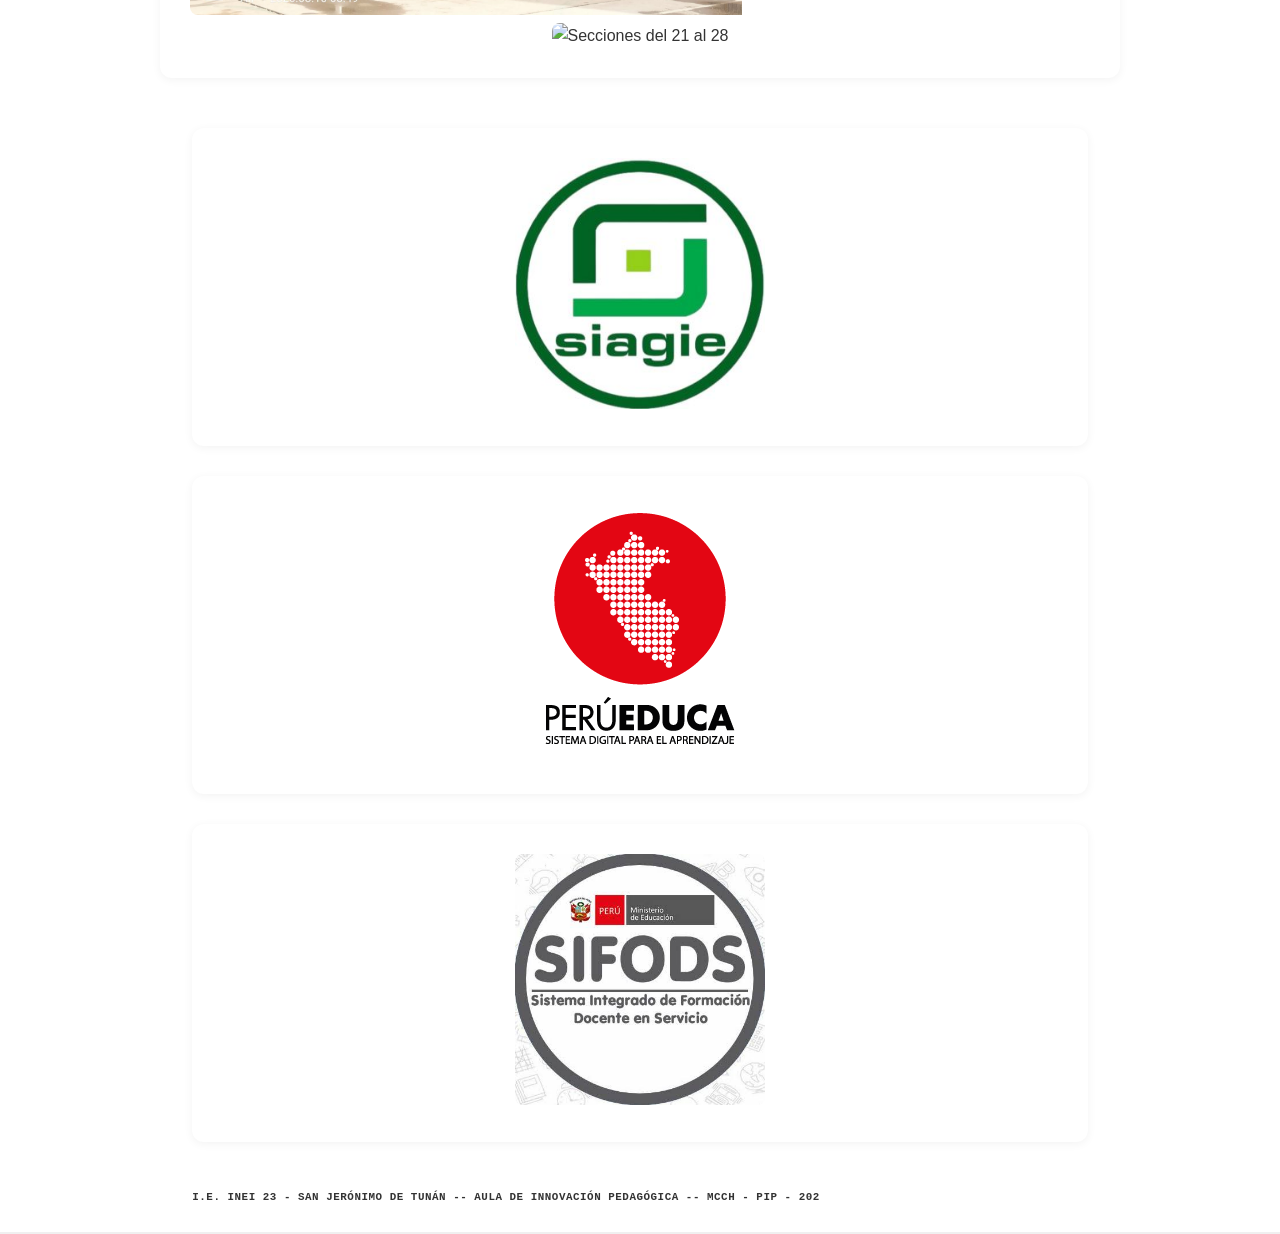
==== commit b5286606: "Add files via upload" ====
--- a/index.html
+++ b/index.html
@@ -73,8 +73,8 @@
                             <!-- <li><a href="#">Docentes</a></li>
                             <li><a href="https://drive.google.com/file/d/1z_5lQR5kOm2FhHj-dS1fiKMaHXs2t-qY/view?usp=sharing" target="_blank" rel="noopener noreferrer">Tutores »</a></li>
                             <li><a href="https://drive.google.com/file/d/1iySsOwEvC6z0vulK595tPnrGXHfse4Yi/view?usp=sharing" target="_blank" rel="noopener noreferrer">Auxiliares »</a></li>
+                            <li><a href="https://drive.google.com/drive/folders/1AYZadhiQmo7vIj7ITqKyJeXK2Cy1eG3-?usp=sharing" target="_blank" rel="noopener noreferrer">COMPETENCIAS 28 y 29 | Ingreso directo »</a></li>
                             -->
-                            <li><a href="https://drive.google.com/drive/folders/1AYZadhiQmo7vIj7ITqKyJeXK2Cy1eG3-?usp=sharing" target="_blank" rel="noopener noreferrer">COMPETENCIAS 28 y 29 | Ingreso directo »</a></li>
                             <li><a href="https://docs.google.com/spreadsheets/d/1-8HX7S2vAU-9TOsd_cCucsKPfe3wOBGAmklAiBAYM1E/edit?usp=sharing" target="_blank" rel="noopener noreferrer">Estudiantes y PPFF »</a></li>
                             <!--
                             <li><a href="https://drive.google.com/file/d/1ZskDdgNOlys0rb6Cloml3rTQSel0l4Hs/view?usp=sharing" target="_blank" rel="noopener noreferrer">Nómina de estudiantes del III Bimestre »</a></li>
@@ -117,6 +117,7 @@
             <div class="seccion">
                 <h3 class="toe">Coordinación de TOE</h3>
                 <ol>
+                    <li><a href="https://forms.gle/tFG4pbcJTXqrjMib9" target="_blank" rel="noopener noreferrer">Elecciones: Municipio Escolar 2026 (20 NOV) »</a></li>
                     <li><a href="https://drive.google.com/file/d/1Yx44-69MXgyBBy1mXuBe2aH43b5a9XMc/view?usp=sharing" target="_blank" rel="noopener noreferrer">Tutores 2026 »</a></li>
                     <li><a href="https://drive.google.com/file/d/1XUovsPF2s9HsdVLX32Hf75R8weaA7XdV/view?usp=sharing" target="_blank" rel="noopener noreferrer">Horario tutores »</a></li>
                     <li><a href="https://drive.google.com/file/d/14-Qy5aaiJgA-sggkusQu-a0_ksCEaJGV/view?usp=sharing" target="_blank" rel="noopener noreferrer">Onomásticos »</a></li>
